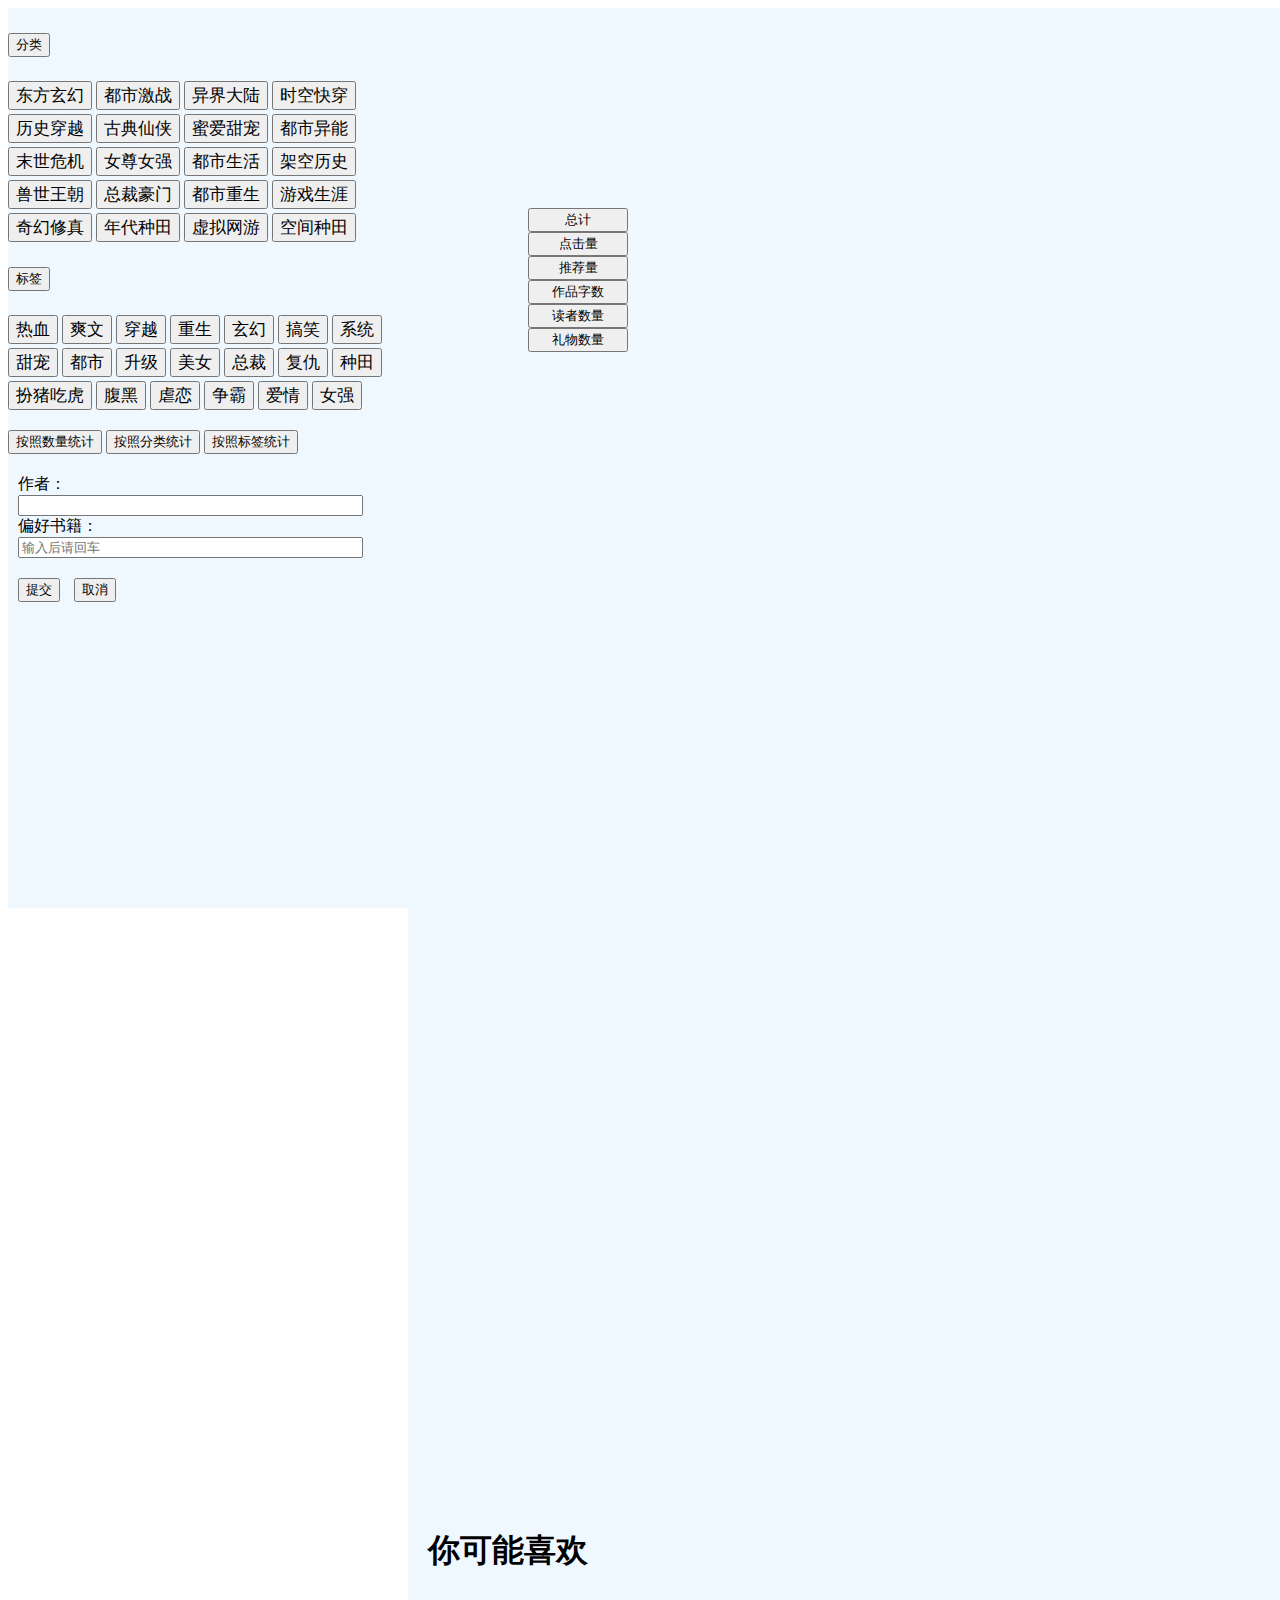
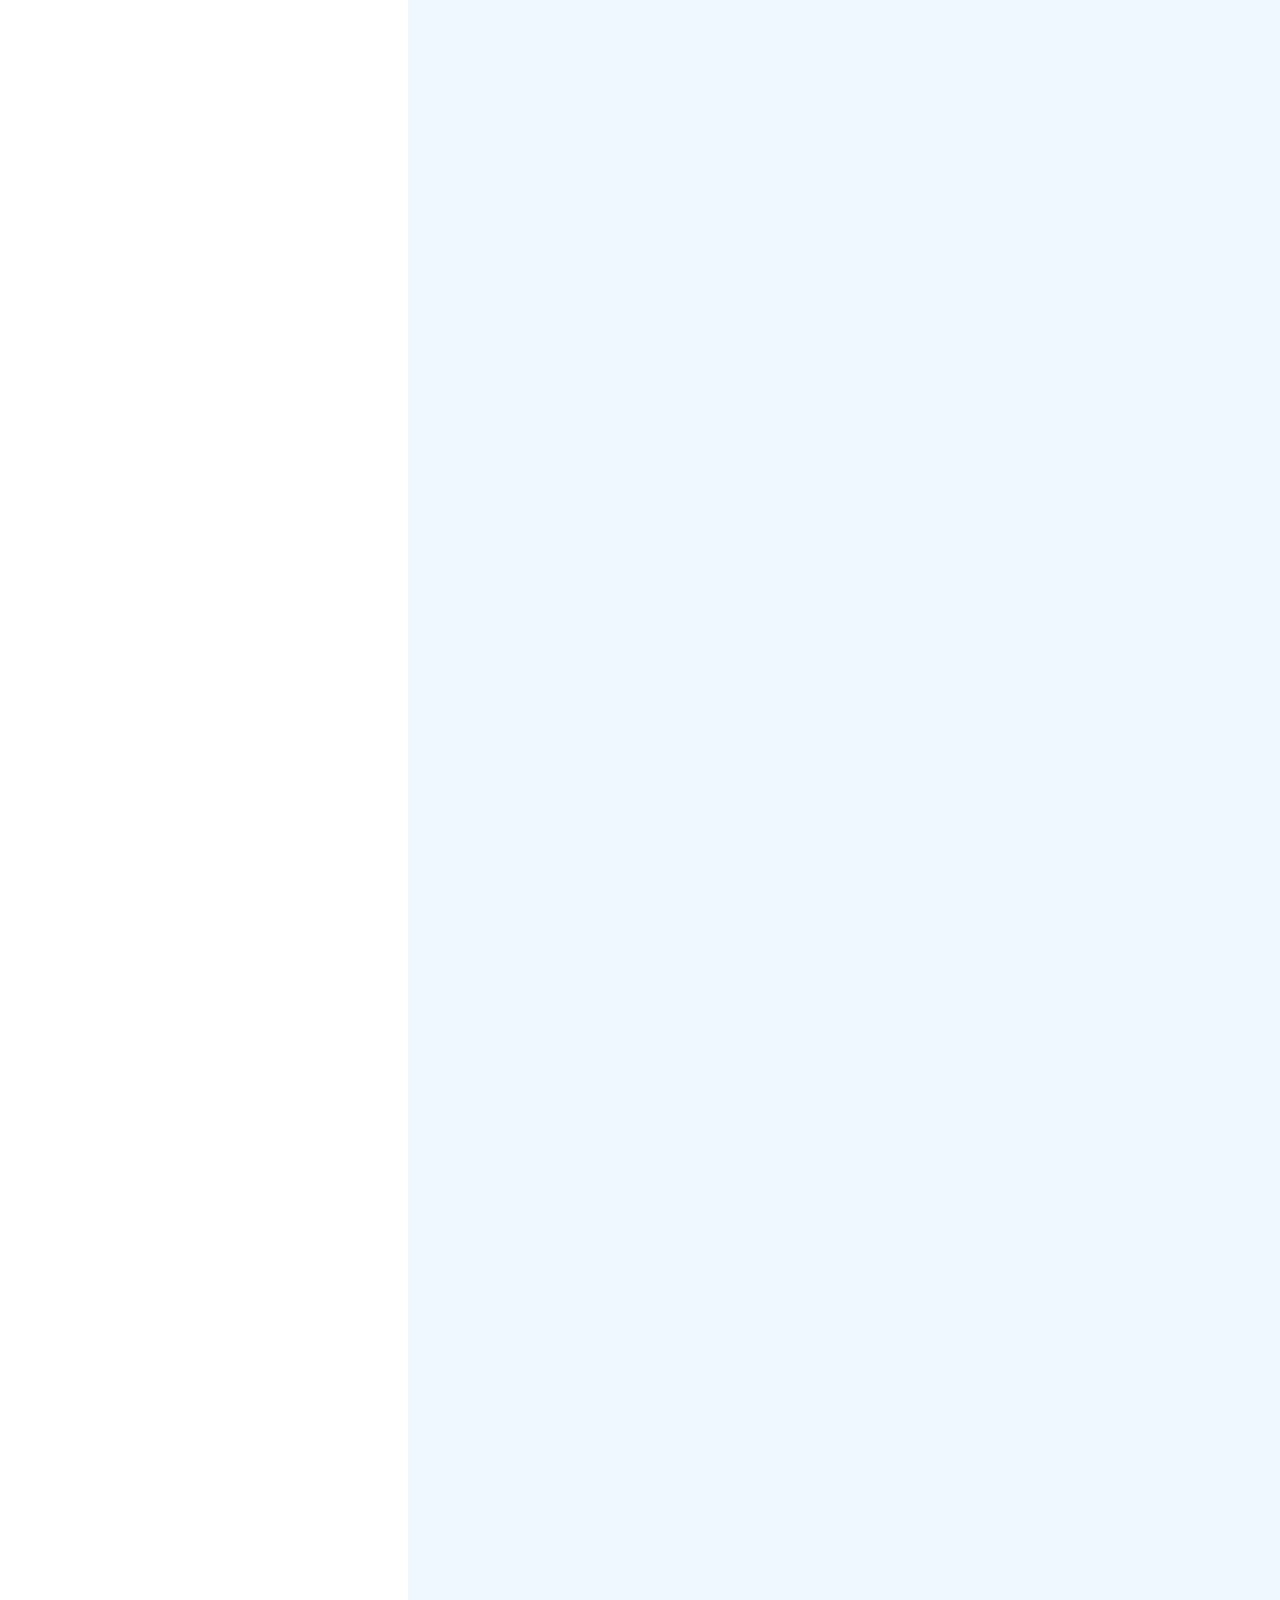
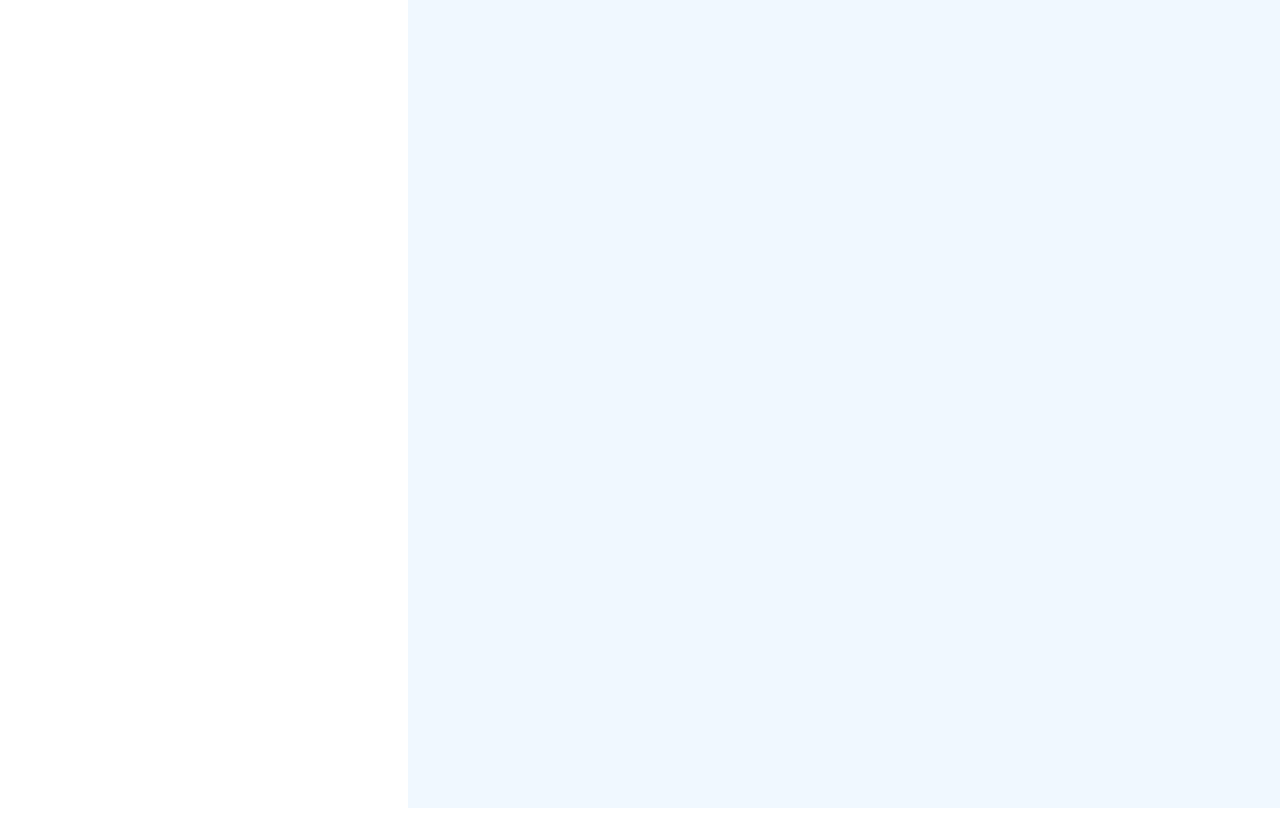
==== templates/index.html @ 1820abaa "test index change" ====
<!DOCTYPE html>
<html lang="en">

<head>
    <meta charset="UTF-8">
    <meta name="viewport" content="width=device-width, initial-scale=1.0">
    <link rel="stylesheet" href="https://cdn.staticfile.org/twitter-bootstrap/5.1.1/css/bootstrap.min.css">
    <link rel="stylesheet" type="text/css" href="../static/css/mycss.css">
    <script src="https://cdn.staticfile.org/jquery/3.6.4/jquery.min.js"></script>
    <script src="https://cdn.staticfile.org/twitter-bootstrap/5.1.1/js/bootstrap.min.js"></script>
    <script src="https://cdn.bootcdn.net/ajax/libs/echarts/5.2.2/echarts.common.js"></script>
    <script src="../static/test.json"></script>
    <title>小说网站数据分析</title>
</head>

<body>
    <div class="leftall">
        <div class="accordion" id="accordionList">
            <div class="accordion-item">
                <h2 class="accordion-header" id="headingOne">
                    <button class="accordion-button" type="button" data-bs-toggle="collapse"
                        data-bs-target="#collapseOne" aria-expanded="true" aria-controls="collapseOne">
                        分类
                    </button>
                </h2>
                <div id="collapseOne" class="accordion-collapse collapse show" aria-labelledby="headingOne"
                    data-bs-parent="#accordionList">
                    <div class="accordion-body">
                        <button type="button" class="btn btn-outline-success cabt" id="category0">东方玄幻</button>
                        <button type="button" class="btn btn-outline-success cabt" id="category1">都市激战</button>
                        <button type="button" class="btn btn-outline-success cabt" id="category2">异界大陆</button>
                        <button type="button" class="btn btn-outline-success cabt" id="category3">时空快穿</button>
                        <button type="button" class="btn btn-outline-success cabt" id="category4">历史穿越</button>
                        <button type="button" class="btn btn-outline-success cabt" id="category5">古典仙侠</button>
                        <button type="button" class="btn btn-outline-success cabt" id="category6">蜜爱甜宠</button>
                        <button type="button" class="btn btn-outline-success cabt" id="category7">都市异能</button>
                        <button type="button" class="btn btn-outline-success cabt" id="category8">末世危机</button>
                        <button type="button" class="btn btn-outline-success cabt" id="category9">女尊女强</button>
                        <button type="button" class="btn btn-outline-success cabt" id="category10">都市生活</button>
                        <button type="button" class="btn btn-outline-success cabt" id="category11">架空历史</button>
                        <button type="button" class="btn btn-outline-success cabt" id="category12">兽世王朝</button>
                        <button type="button" class="btn btn-outline-success cabt" id="category13">总裁豪门</button>
                        <button type="button" class="btn btn-outline-success cabt" id="category14">都市重生</button>
                        <button type="button" class="btn btn-outline-success cabt" id="category15">游戏生涯</button>
                        <button type="button" class="btn btn-outline-success cabt" id="category16">奇幻修真</button>
                        <button type="button" class="btn btn-outline-success cabt" id="category17">年代种田</button>
                        <button type="button" class="btn btn-outline-success cabt" id="category18">虚拟网游</button>
                        <button type="button" class="btn btn-outline-success cabt" id="category19">空间种田</button>
                    </div>
                </div>
            </div>

            <div class="accordion-item">
                <h2 class="accordion-header" id="headingTwo">
                    <button class="accordion-button" type="button" data-bs-toggle="collapse"
                        data-bs-target="#collapseTwo" aria-expanded="true" aria-controls="collapseTwo">
                        标签
                    </button>
                </h2>
                <div id="collapseTwo" class="accordion-collapse collapse show" aria-labelledby="headingTwo"
                    data-bs-parent="#accordionList">
                    <div class="accordion-body">
                        <button type="button" class="btn btn-outline-info tabt" id="tags0">热血</button>
                        <button type="button" class="btn btn-outline-info tabt" id="tags1">爽文</button>
                        <button type="button" class="btn btn-outline-info tabt" id="tags2">穿越</button>
                        <button type="button" class="btn btn-outline-info tabt" id="tags3">重生</button>
                        <button type="button" class="btn btn-outline-info tabt" id="tags4">玄幻</button>
                        <button type="button" class="btn btn-outline-info tabt" id="tags5">搞笑</button>
                        <button type="button" class="btn btn-outline-info tabt" id="tags6">系统</button>
                        <button type="button" class="btn btn-outline-info tabt" id="tags7">甜宠</button>
                        <button type="button" class="btn btn-outline-info tabt" id="tags8">都市</button>
                        <button type="button" class="btn btn-outline-info tabt" id="tags9">升级</button>
                        <button type="button" class="btn btn-outline-info tabt" id="tags10">美女</button>
                        <button type="button" class="btn btn-outline-info tabt" id="tags11">总裁</button>
                        <button type="button" class="btn btn-outline-info tabt" id="tags12">复仇</button>
                        <button type="button" class="btn btn-outline-info tabt" id="tags13">种田</button>
                        <button type="button" class="btn btn-outline-info tabt" id="tags14">扮猪吃虎</button>
                        <button type="button" class="btn btn-outline-info tabt" id="tags15">腹黑</button>
                        <button type="button" class="btn btn-outline-info tabt" id="tags16">虐恋</button>
                        <button type="button" class="btn btn-outline-info tabt" id="tags17">争霸</button>
                        <button type="button" class="btn btn-outline-info tabt" id="tags18">爱情</button>
                        <button type="button" class="btn btn-outline-info tabt" id="tags19">女强</button>
                    </div>
                </div>
            </div>

            <div class="selectone">
                <button type="button" class="btn btn-outline-primary num" id="method0">按照数量统计</button>
                <button type="button" class="btn btn-outline-primary cat" id="method1">按照分类统计</button>
                <button type="button" class="btn btn-outline-primary tag" id="method2">按照标签统计</button>
            </div>

            <div class="selecttwo">
                <form action="">作者：<br>
                    <input type="text" id="author" size="40">
                </form>
                <form action="">偏好书籍：<br>
                    <input type="text" style="display: none;" />
                    <input type="text" id="like" placeholder="输入后请回车" size="40">
                </form>
            </div>
            <div class="likes"></div>

            <div class="selectthree">
                <button type="button" class="btn btn-outline-secondary" id="submit">提交</button>
                <button type="button" class="btn btn-outline-danger" id="remove">取消</button>
            </div>

        </div>
    </div>
    <script>//change buttons
        $('.btn-outline-success').click(function () { $(this).toggleClass('selected1') })//slect and change color
        $('.btn-outline-info').click(function () { $(this).toggleClass('selected2') })
        $('.num').click(function () { $(this).addClass('selected3'); $('.cat').removeClass('selected3'); $('.tag').removeClass('selected3'); })
        $('.cat').click(function () { $(this).addClass('selected3'); $('.num').removeClass('selected3'); $('.tag').removeClass('selected3'); })
        $('.tag').click(function () { $(this).addClass('selected3'); $('.cat').removeClass('selected3'); $('.num').removeClass('selected3'); })
        $('#remove').click(function () {
            $('.btn-outline-success').removeClass('selected1');
            $('.btn-outline-info').removeClass('selected2');
            $('.btn-outline-primary').removeClass('selected3');//remove all selections
        })
    </script>

    <div class="charts">
        <div class="chartkind">
            <button type="button" class="btn btn-outline-primary choice" id="total">总计</button>
            <button type="button" class="btn btn-outline-secondary choice" id="clicks">点击量</button>
            <button type="button" class="btn btn-outline-success choice" id="recommends">推荐量</button>
            <button type="button" class="btn btn-outline-danger choice" id="words">作品字数</button>
            <button type="button" class="btn btn-outline-warning choice" id="readers">读者数量</button>
            <button type="button" class="btn btn-outline-info choice" id="gifts">礼物数量</button>
        </div>
        <div class="pie" id="piechart">
        </div>
        <div class="bar" id="barchart">
        </div>
        <div class="foryou container">
           <div class="row border border-primary my-3">
    <div class="col text-center">
        <h1 class="font-weight-normal ml-2 my-2 p-3 maylike">你可能喜欢</h1>
    </div>
</div>
<div class="row border border-primary my-3 p-3">
    <div class="col innovel">
        <div class="novel0"></div>
    </div>
</div>
<div class="row border border-primary my-3 p-3">
    <div class="col innovel">
        <div class="novel1"></div>
    </div>
</div>
<div class="row border border-primary my-3 p-3">
    <div class="col innovel">
        <div class="novel2"></div>
    </div>
</div>
<div class="row border border-primary my-3 p-3">
    <div class="col innovel">
        <div class="novel3"></div>
    </div>
</div>
<div class="row border border-primary my-3 p-3">
    <div class="col innovel">
        <div class="novel4"></div>
    </div>
</div>

        <script>//post to django
            $(document).ready(function () {
                var token_csrf = "{{csrf_token}}";
                var json_data = {
                    "category": [],
                    "tags": [],
                    "author": "",
                    "likes": [],
                    "statisticalMethod": 0
                }
                var caon = [];
                var taon = [];//to chick if the button is clicked
                for (var i = 0; i < 20; i++) { caon[i] = 0; taon[i] = 0; }

                $('#category0').click(function () {//选择分类
                    caon[0]++;
                    if (caon[0] % 2 == 1) json_data.category.push(0);
                    else json_data.category.splice(json_data.category.findIndex((value) => value == 0), 1);
                })
                $('#category1').click(function () {
                    caon[1]++;
                    if (caon[1] % 2 == 1) json_data.category.push(1);
                    else json_data.category.splice(json_data.category.findIndex((value) => value == 1), 1);
                })
                $('#category2').click(function () {
                    caon[2]++;
                    if (caon[2] % 2 == 1) json_data.category.push(2);
                    else json_data.category.splice(json_data.category.findIndex((value) => value == 2), 1);
                })
                $('#category3').click(function () {
                    caon[3]++;
                    if (caon[3] % 2 == 1) json_data.category.push(3);
                    else json_data.category.splice(json_data.category.findIndex((value) => value == 3), 1);
                })
                $('#category4').click(function () {
                    caon[4]++;
                    if (caon[4] % 2 == 1) json_data.category.push(4);
                    else json_data.category.splice(json_data.category.findIndex((value) => value == 4), 1);
                })
                $('#category5').click(function () {
                    caon[5]++;
                    if (caon[5] % 2 == 1) json_data.category.push(5);
                    else json_data.category.splice(json_data.category.findIndex((value) => value == 5), 1);
                })
                $('#category6').click(function () {
                    caon[6]++;
                    if (caon[6] % 2 == 1) json_data.category.push(6);
                    else json_data.category.splice(json_data.category.findIndex((value) => value == 6), 1);
                })
                $('#category7').click(function () {
                    caon[7]++;
                    if (caon[7] % 2 == 1) json_data.category.push(7);
                    else json_data.category.splice(json_data.category.findIndex((value) => value == 7), 1);
                })
                $('#category8').click(function () {
                    caon[8]++;
                    if (caon[8] % 2 == 1) json_data.category.push(8);
                    else json_data.category.splice(json_data.category.findIndex((value) => value == 8), 1);
                })
                $('#category9').click(function () {
                    caon[9]++;
                    if (caon[9] % 2 == 1) json_data.category.push(9);
                    else json_data.category.splice(json_data.category.findIndex((value) => value == 9), 1);
                })
                $('#category10').click(function () {
                    caon[10]++;
                    if (caon[10] % 2 == 1) json_data.category.push(10);
                    else json_data.category.splice(json_data.category.findIndex((value) => value == 10), 1);
                })
                $('#category11').click(function () {
                    caon[11]++;
                    if (caon[11] % 2 == 1) json_data.category.push(11);
                    else json_data.category.splice(json_data.category.findIndex((value) => value == 11), 1);
                })
                $('#category12').click(function () {
                    caon[12]++;
                    if (caon[12] % 2 == 1) json_data.category.push(12);
                    else json_data.category.splice(json_data.category.findIndex((value) => value == 12), 1);
                })
                $('#category13').click(function () {
                    caon[13]++;
                    if (caon[13] % 2 == 1) json_data.category.push(13);
                    else json_data.category.splice(json_data.category.findIndex((value) => value == 13), 1);
                })
                $('#category14').click(function () {
                    caon[14]++;
                    if (caon[14] % 2 == 1) json_data.category.push(14);
                    else json_data.category.splice(json_data.category.findIndex((value) => value == 14), 1);
                })
                $('#category15').click(function () {
                    caon[15]++;
                    if (caon[15] % 2 == 1) json_data.category.push(15);
                    else json_data.category.splice(json_data.category.findIndex((value) => value == 15), 1);
                })
                $('#category16').click(function () {
                    caon[16]++;
                    if (caon[16] % 2 == 1) json_data.category.push(16);
                    else json_data.category.splice(json_data.category.findIndex((value) => value == 16), 1);
                })
                $('#category17').click(function () {
                    caon[17]++;
                    if (caon[17] % 2 == 1) json_data.category.push(17);
                    else json_data.category.splice(json_data.category.findIndex((value) => value == 17), 1);
                })
                $('#category18').click(function () {
                    caon[18]++;
                    if (caon[18] % 2 == 1) json_data.category.push(18);
                    else json_data.category.splice(json_data.category.findIndex((value) => value == 18), 1);
                })
                $('#category19').click(function () {
                    caon[19]++;
                    if (caon[19] % 2 == 1) json_data.category.push(19);
                    else json_data.category.splice(json_data.category.findIndex((value) => value == 19), 1);
                })

                $('#tags0').click(function () {//选择标签
                    taon[0]++;
                    if (taon[0] % 2 == 1) json_data.tags.push(0);
                    else json_data.tags.splice(json_data.tags.findIndex((value) => value == 0), 1);//选择分类
                })
                $('#tags1').click(function () {
                    taon[1]++;
                    if (taon[1] % 2 == 1) json_data.tags.push(1);
                    else json_data.tags.splice(json_data.tags.findIndex((value) => value == 1), 1);
                })
                $('#tags2').click(function () {
                    taon[2]++;
                    if (taon[2] % 2 == 1) json_data.tags.push(2);
                    else json_data.tags.splice(json_data.tags.findIndex((value) => value == 2), 1);
                })
                $('#tags3').click(function () {
                    taon[3]++;
                    if (taon[3] % 2 == 1) json_data.tags.push(3);
                    else json_data.tags.splice(json_data.tags.findIndex((value) => value == 3), 1);
                })
                $('#tags4').click(function () {
                    taon[4]++;
                    if (taon[4] % 2 == 1) json_data.tags.push(4);
                    else json_data.tags.splice(json_data.tags.findIndex((value) => value == 4), 1);
                })
                $('#tags5').click(function () {
                    taon[5]++;
                    if (taon[5] % 2 == 1) json_data.tags.push(5);
                    else json_data.tags.splice(json_data.tags.findIndex((value) => value == 5), 1);
                })
                $('#tags6').click(function () {
                    taon[6]++;
                    if (taon[6] % 2 == 1) json_data.tags.push(6);
                    else json_data.tags.splice(json_data.tags.findIndex((value) => value == 6), 1);
                })
                $('#tags7').click(function () {
                    taon[7]++;
                    if (taon[7] % 2 == 1) json_data.tags.push(7);
                    else json_data.tags.splice(json_data.tags.findIndex((value) => value == 7), 1);
                })
                $('#tags8').click(function () {
                    taon[8]++;
                    if (taon[8] % 2 == 1) json_data.tags.push(8);
                    else json_data.tags.splice(json_data.tags.findIndex((value) => value == 8), 1);
                })
                $('#tags9').click(function () {
                    taon[9]++;
                    if (taon[9] % 2 == 1) json_data.tags.push(9);
                    else json_data.tags.splice(json_data.tags.findIndex((value) => value == 9), 1);
                })
                $('#tags10').click(function () {
                    taon[10]++;
                    if (taon[10] % 2 == 1) json_data.tags.push(10);
                    else json_data.tags.splice(json_data.tags.findIndex((value) => value == 10), 1);
                })
                $('#tags11').click(function () {
                    taon[11]++;
                    if (taon[11] % 2 == 1) json_data.tags.push(11);
                    else json_data.tags.splice(json_data.tags.findIndex((value) => value == 11), 1);
                })
                $('#tags12').click(function () {
                    taon[12]++;
                    if (taon[12] % 2 == 1) json_data.tags.push(12);
                    else json_data.tags.splice(json_data.tags.findIndex((value) => value == 12), 1);
                })
                $('#tags13').click(function () {
                    taon[13]++;
                    if (taon[13] % 2 == 1) json_data.tags.push(13);
                    else json_data.tags.splice(json_data.tags.findIndex((value) => value == 13), 1);
                })
                $('#tags14').click(function () {
                    taon[14]++;
                    if (taon[14] % 2 == 1) json_data.tags.push(14);
                    else json_data.tags.splice(json_data.tags.findIndex((value) => value == 14), 1);
                })
                $('#tags15').click(function () {
                    taon[15]++;
                    if (taon[15] % 2 == 1) json_data.tags.push(15);
                    else json_data.tags.splice(json_data.tags.findIndex((value) => value == 15), 1);
                })
                $('#tags16').click(function () {
                    taon[16]++;
                    if (taon[16] % 2 == 1) json_data.tags.push(16);
                    else json_data.tags.splice(json_data.tags.findIndex((value) => value == 16), 1);
                })
                $('#tags17').click(function () {
                    taon[17]++;
                    if (taon[17] % 2 == 1) json_data.tags.push(17);
                    else json_data.tags.splice(json_data.tags.findIndex((value) => value == 17), 1);
                })
                $('#tags18').click(function () {
                    taon[18]++;
                    if (taon[18] % 2 == 1) json_data.tags.push(18);
                    else json_data.tags.splice(json_data.tags.findIndex((value) => value == 18), 1);
                })
                $('#tags19').click(function () {
                    taon[19]++;
                    if (taon[19] % 2 == 1) json_data.tags.push(19);
                    else json_data.tags.splice(json_data.tags.findIndex((value) => value == 19), 1);
                })

                $('#method0').click(function () { json_data.statisticalMethod = 0; })//选择方式
                $('#method1').click(function () { json_data.statisticalMethod = 1; })
                $('#method2').click(function () { json_data.statisticalMethod = 2; })

                $("#like").keypress(function (event) {
                    var templike = $("#like").val();
                    if (event.keyCode == 13) {
                        $(".likes").append("<input type='button' class='btn-outline-danger tl' style='font-size: 17px; margin-top: 4px; margin-left:10px'>");//添加偏好
                        $(".tl:last-child").val(templike);
                        json_data.likes.push(templike);
                    }
                })
                $(".likes").delegate(".tl", "click", function () { var tempdelete = $(this).val(); $(this).remove(); json_data.likes.splice(json_data.likes.findIndex((value) => value == tempdelete), 1); })//点击删除

                $('#remove').click(function () {//取消选择
                    for (var i = 0; i < 20; i++) { caon[i] = 0; taon[i] = 0; }
                    json_data.category.splice(0, json_data.category.length);
                    json_data.tags.splice(0, json_data.tags.length);
                    json_data.statisticalMethod = 0;
                    json_data.likes.splice(0, json_data.likes.length);
                    $(".tl").remove();
                })
                var myChart = echarts.init(document.getElementById('piechart'));
                var myChart1 = echarts.init(document.getElementById('barchart'));

                $('#submit').click(function () {//提交
                    json_data.author = $("#author").val();//选择作者
                    var postdata = JSON.stringify(json_data);
                    console.log(postdata);
                    $.ajax({
                        type: "POST",
                        contentType: "application/json; charset=utf-8",
                        headers: { "X-CSRFToken": token_csrf },
                        url: "/request/posttest",
                        dataType: "json",
                        data: postdata,
                        success: function (data) {
                            console.log(data);
                            var showdata = data.pieChart_Total;
                            //饼状图
                            myChart.setOption({
                                series: [{
                                    name: '分类',
                                    type: 'pie',
                                    radius: '60%',
                                    data: showdata,
                                    roseType: 'angle',
                                    label: { normal: { show: true, formatter: '{b}: {c}({d}%)' } },
                                }]
                            });
                            $('#total').click(function () {
                                showdata = data.pieChart_Total; myChart.setOption({
                                    series: [{
                                        name: '分类', type: 'pie', radius: '60%', data: showdata,
                                        roseType: 'angle', label: { normal: { show: true, formatter: '{b}: {c}({d}%)' } }
                                    }]
                                });
                            });
                            $('#clicks').click(function () {
                                showdata = data.pieChart_Clicks; myChart.setOption({
                                    series: [{
                                        name: '分类', type: 'pie', radius: '60%', data: showdata,
                                        roseType: 'angle', label: { normal: { show: true, formatter: '{b}: {c}({d}%)' } }
                                    }]
                                });
                            });
                            $('#recommends').click(function () {
                                showdata = data.pieChart_Recommedations; myChart.setOption({
                                    series: [{
                                        name: '分类', type: 'pie', radius: '60%', data: showdata,
                                        roseType: 'angle', label: { normal: { show: true, formatter: '{b}: {c}({d}%)' } }
                                    }]
                                });
                            });
                            $('#words').click(function () {
                                showdata = data.pieChart_WordCount; myChart.setOption({
                                    series: [{
                                        name: '分类', type: 'pie', radius: '60%', data: showdata,
                                        roseType: 'angle', label: { normal: { show: true, formatter: '{b}: {c}({d}%)' } }
                                    }]
                                });
                            });
                            $('#readers').click(function () {
                                showdata = data.pieChart_ReaderCount; myChart.setOption({
                                    series: [{
                                        name: '分类', type: 'pie', radius: '60%', data: showdata,
                                        roseType: 'angle', label: { normal: { show: true, formatter: '{b}: {c}({d}%)' } }
                                    }]
                                });
                            });
                            $('#gifts').click(function () {
                                showdata = data.pieChart_GiftCount; myChart.setOption({
                                    series: [{
                                        name: '分类', type: 'pie', radius: '60%', data: showdata,
                                        roseType: 'angle', label: { normal: { show: true, formatter: '{b}: {c}({d}%)' } }
                                    }]
                                });
                            });
                            //柱状图
                            myChart1.setOption({
                                xAxis: {
                                    axisLabel: {
                                        interval: 0,
                                        rotate: -20,
                                    },
                                    data: data.barChart_novals
                                },
                                yAxis: {},
                                tooltip: {
                                    trigger: 'item',
                                    triggerOn: 'click',
                                    formatter: function (arg) {
                                        console.log(arg)
                                        return '《' + arg.name + '》的点击量是：' + arg.data
                                    }
                                },
                                series: [{
                                    type: 'bar',
                                    data: data.barChart_clicks,
                                    color: 'blue',
                                    itemStyle: {
                                        normal: {
                                            color: function (params) {
                                                var colorList = ['#c23531', '#2f4554', '#61a0a8', '#d48265', '#91c7ae', '#749f83', '#ca8622', '#00A3E0', '#FFA100', '#ffc0cb', '#CCCCCC', '#BBFFAA', '#749f83', '#ca8622'];
                                                return colorList[params.dataIndex]
                                            }
                                        }
                                    }
                                }],
                            });
                            //推荐小说
                            var bookdata = data.recommend_books;
                            console.log(bookdata);
                            for (var i = 0; i < bookdata.length; i++) {
                                var pic = bookdata[i].pic_url;
                                var tit = bookdata[i].title;
                                var intr = bookdata[i].introduce;
                                var auth = bookdata[i].author;
                                var hyper = bookdata[i].hyperlink;
                                var categ = bookdata[i].category;
                                var updat = bookdata[i].update_time;
                                var words = bookdata[i].wordcount;

                                var novel = ".novel" + i;
                                var htmlContent = `
                                    <div class="col">
                                        <div class="row">
                                            <div class="col-md-3">
                                                <img class="img" src="${pic}" alt="unknow" width="240px" height="300px">
                                            </div>
                                            <div class="col-md-9">
                                                <a class="h5" target="_blank" href="${hyper}">${tit}</a><br>
                                                <div class="author">
                                                    <h5>作者：<span>${auth}</span></h5>
                                                </div>
                                                <div>
                                                    <h5>作品简介：</h5>
                                                    <p>${intr}</p>
                                                </div>
                                                <div class="other">
                                                    <div class="row">
                                                        <div class="col">
                                                            <h5>分类：<span>${categ}</span></h5>
                                                        </div>
                                                    </div>
                                                    <div class="row">
                                                        <div class="col">
                                                            <h5>更新时间：<span>${updat}</span></h5>
                                                        </div>
                                                    </div>
                                                    <div class="row">
                                                        <div class="col">
                                                            <h5>总字数：<span>${words}</span></h5>
                                                        </div>
                                                    </div>
                                                </div>
                                            </div>
                                        </div>
                                    </div>
                                     `;
                                $(novel).html(htmlContent);
                            }
                        }
                    });
                })
            });
        </script>
    </div>

</body>

</html>
---- static/css/mycss.css ----
.leftall {
    overflow-y:scroll;
    width: 400px;
    height: 100%;
    position: fixed;
    background-color: aliceblue;
}

.charts {
    width: 1120px;
    height: 4000px;
    left: 400px;
    background-color: aliceblue;
    position: relative;
}

.selectone {
    margin-top: 20px;
}

.selecttwo {
    margin-top: 20px;
    margin-left: 10px;
}

.selectthree {
    margin-top: 20px;
}

.chartkind {
    width: 100px;
    height: 600px;
    left: 120px;
    top: 200px;
    position: absolute;
}

.pie {
    width: 800px;
    height: 700px;
    left: 250px;
    top: 10px;
    position: absolute;
}
.bar{
    width: 1000px;
    height: 700px;
    top: 700px;
    left: 50px;
    position: absolute;
}
.foryou{
    top: 1500px;
    left: 20px;
    position: absolute;
}
.btn-outline-success.selected1{
    background-color: #abf8ee;
}
.btn-outline-info.selected2{
    background-color: #86b2f1;
}
.btn-outline-primary.selected3{
    background-color: #f1f3da;
}
.cabt{
    font-size: 17px;
    margin-top: 4px;
}
.tabt{
    font-size: 17px;
    margin-top: 4px;
}
.choice{
    width: 100px;
}
#submit{
    margin-left: 10px;
}
#remove{
    margin-left: 10px;
}
.intr{
    width: 650px;
    height: 250px;
    left: 50px;
    top: -80px;
    position: relative;
}

a {
  text-decoration: none;
}
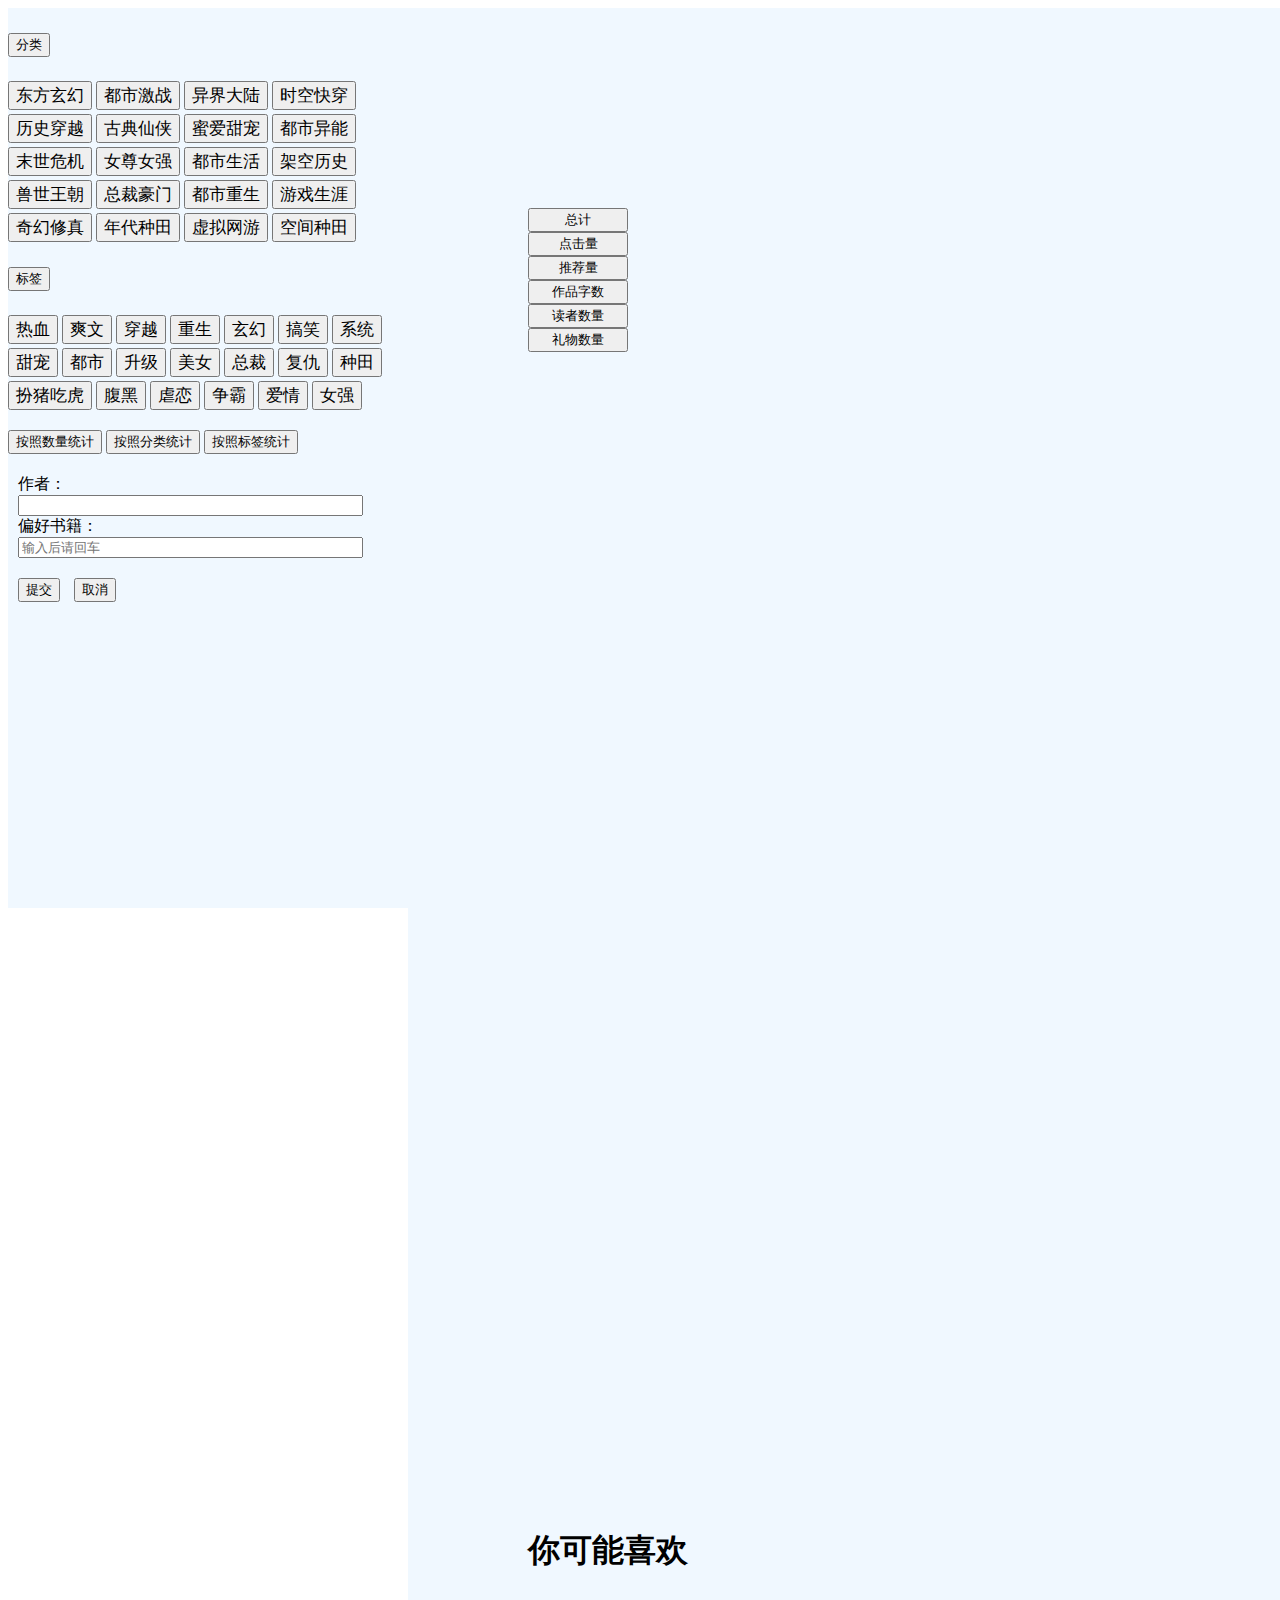
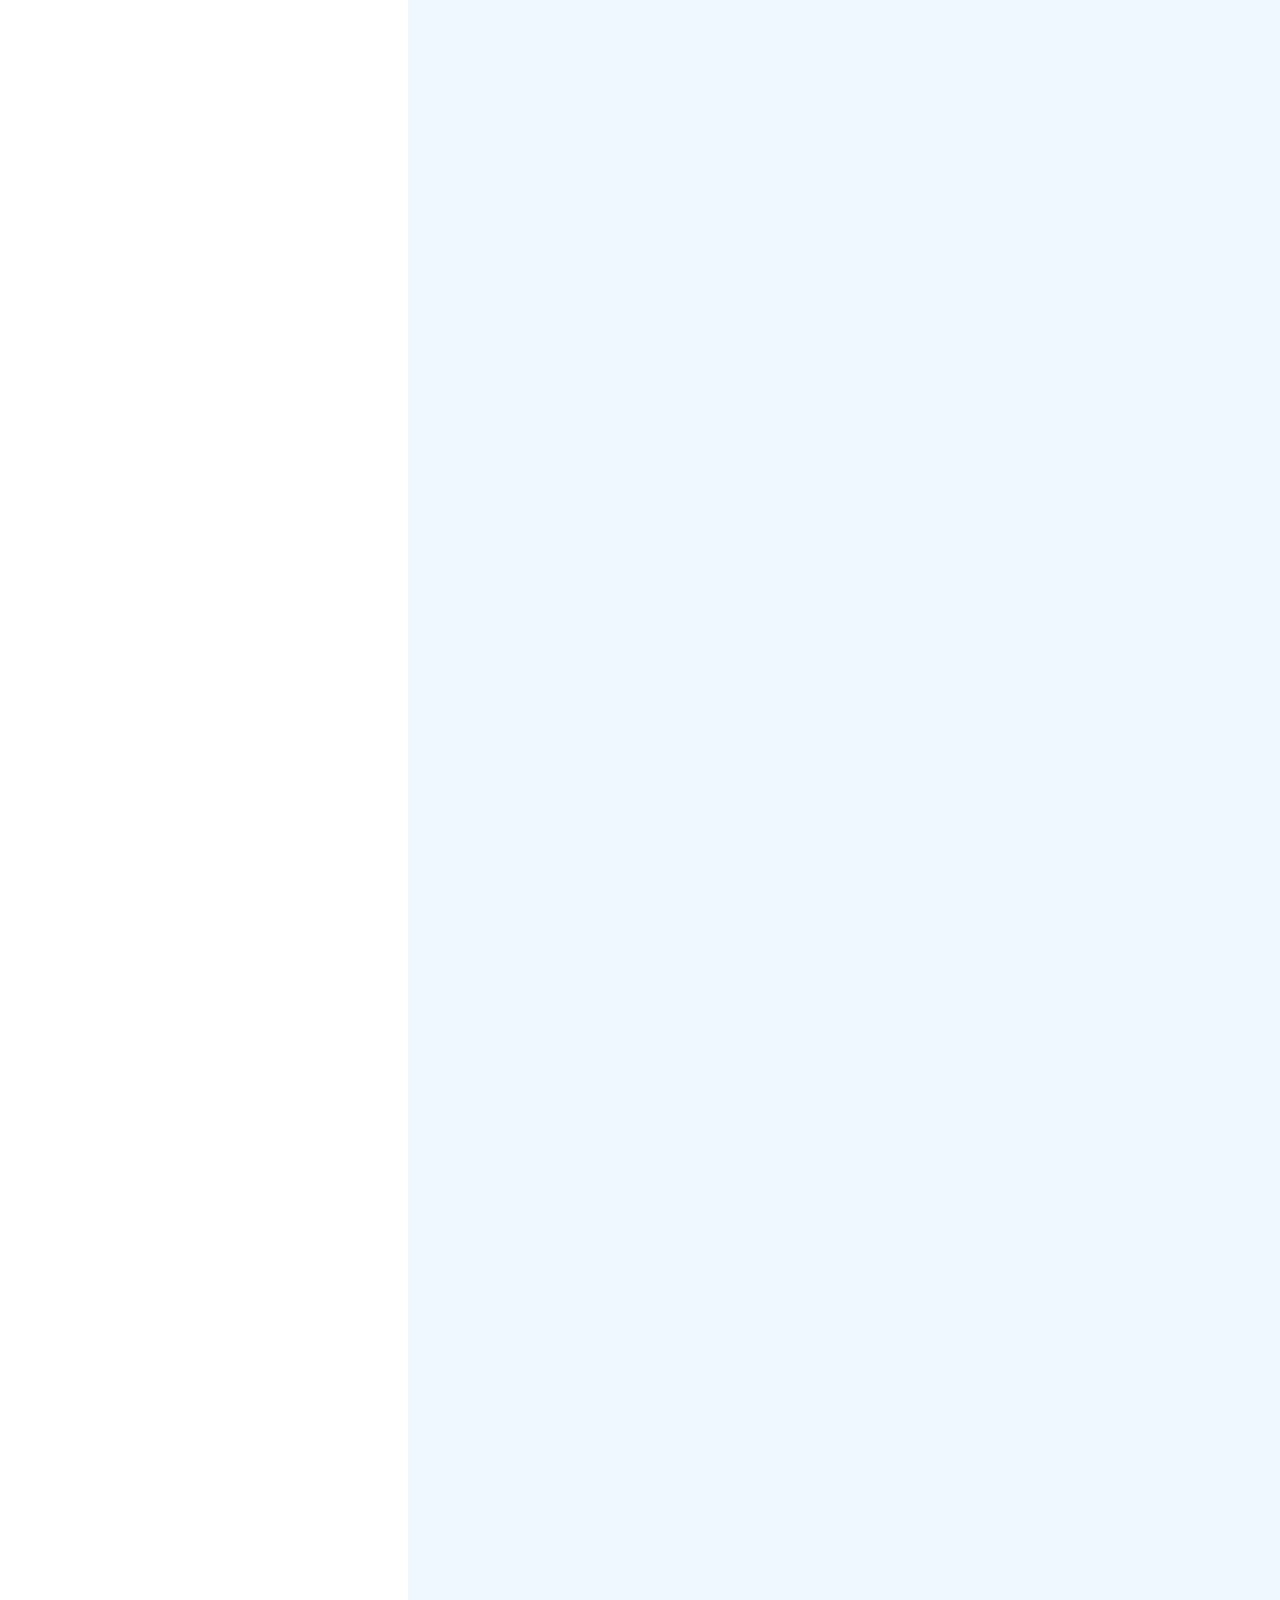
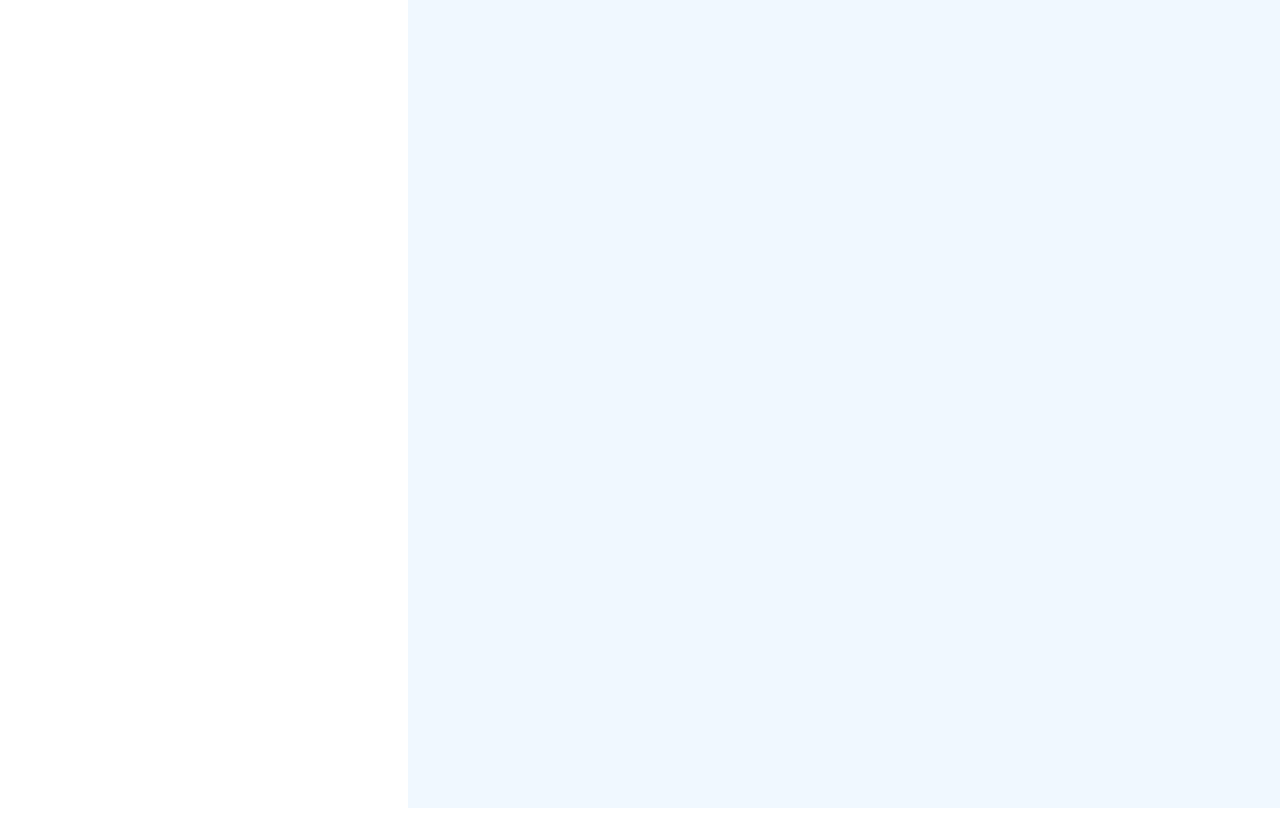
==== commit f64ab316: "sparkAPI recommend" ====
--- a/templates/index.html
+++ b/templates/index.html
@@ -136,9 +136,10 @@
         </div>
         <div class="foryou container">
            <div class="row border border-primary my-3">
-    <div class="col text-center">
-        <h1 class="font-weight-normal ml-2 my-2 p-3 maylike">你可能喜欢</h1>
-    </div>
+    <div class="col text-center bg-primary">
+    <h1 class="font-weight-normal ml-2 my-2 p-3 text-white maylike">你可能喜欢</h1>
+</div>
+
 </div>
 <div class="row border border-primary my-3 p-3">
     <div class="col innovel">
@@ -529,11 +530,11 @@
                                 var htmlContent = `
                                     <div class="col">
                                         <div class="row">
-                                            <div class="col-md-3">
+                                            <div class="col-md-4">
                                                 <img class="img" src="${pic}" alt="unknow" width="240px" height="300px">
                                             </div>
-                                            <div class="col-md-9">
-                                                <a class="h5" target="_blank" href="${hyper}">${tit}</a><br>
+                                            <div class="col-md-8">
+                                                <a class="h3" target="_blank" href="${hyper}">《${tit}》</a><br>
                                                 <div class="author">
                                                     <h5>作者：<span>${auth}</span></h5>
                                                 </div>
--- a/static/css/mycss.css
+++ b/static/css/mycss.css
@@ -43,15 +43,16 @@
     position: absolute;
 }
 .bar{
-    width: 1000px;
+    width: 1090px;
     height: 700px;
     top: 700px;
     left: 50px;
     position: absolute;
 }
 .foryou{
+    width:965px;
     top: 1500px;
-    left: 20px;
+    left: 120px;
     position: absolute;
 }
 .btn-outline-success.selected1{
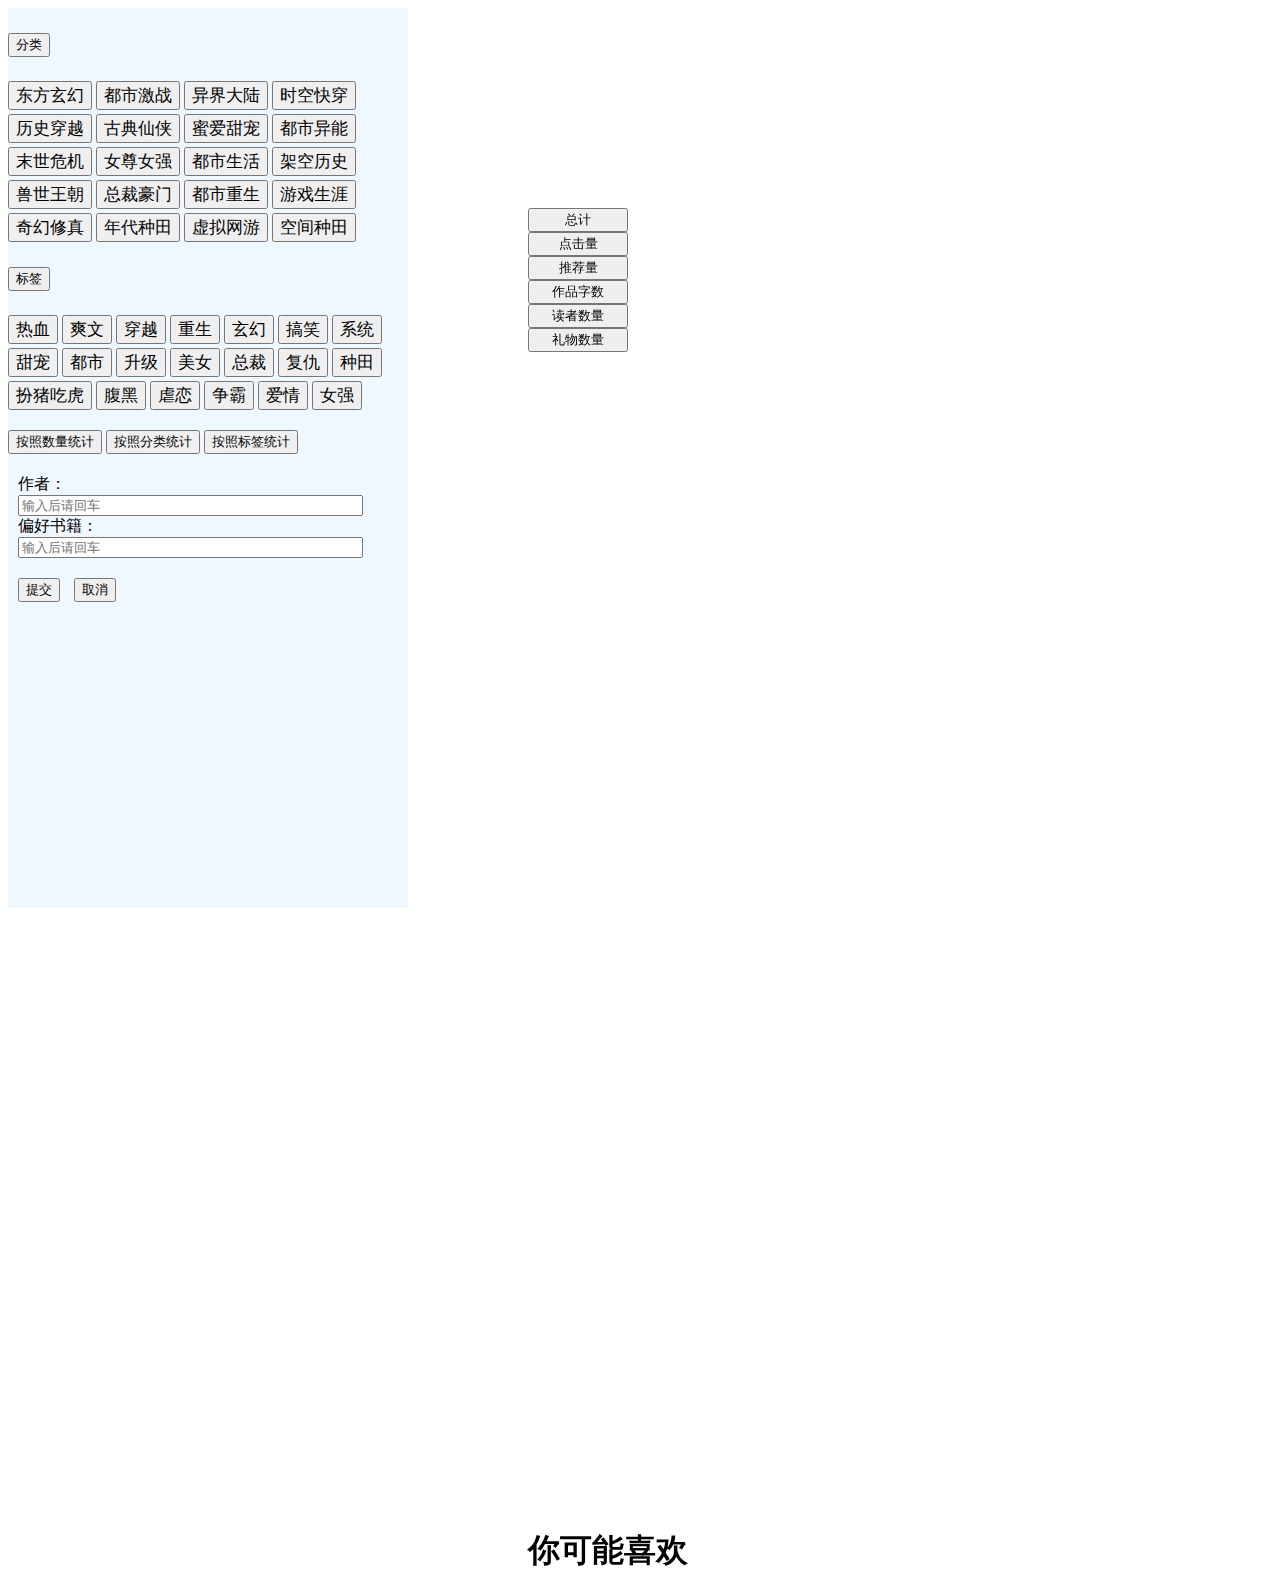
==== commit e0dcbfb8: "HTML modify" ====
--- a/templates/index.html
+++ b/templates/index.html
@@ -92,14 +92,16 @@
 
             <div class="selecttwo">
                 <form action="">作者：<br>
-                    <input type="text" id="author" size="40">
+                    <input type="text" style="display: none;" />
+                    <input type="text" id="author" placeholder="输入后请回车" size="40">
                 </form>
+                <div class="authors"></div>
                 <form action="">偏好书籍：<br>
                     <input type="text" style="display: none;" />
                     <input type="text" id="like" placeholder="输入后请回车" size="40">
                 </form>
-            </div>
-            <div class="likes"></div>
+                <div class="likes"></div>
+            </div>
 
             <div class="selectthree">
                 <button type="button" class="btn btn-outline-secondary" id="submit">提交</button>
@@ -135,399 +137,412 @@
         <div class="bar" id="barchart">
         </div>
         <div class="foryou container">
-           <div class="row border border-primary my-3">
-    <div class="col text-center bg-primary">
-    <h1 class="font-weight-normal ml-2 my-2 p-3 text-white maylike">你可能喜欢</h1>
-</div>
-
-</div>
-<div class="row border border-primary my-3 p-3">
-    <div class="col innovel">
-        <div class="novel0"></div>
-    </div>
-</div>
-<div class="row border border-primary my-3 p-3">
-    <div class="col innovel">
-        <div class="novel1"></div>
-    </div>
-</div>
-<div class="row border border-primary my-3 p-3">
-    <div class="col innovel">
-        <div class="novel2"></div>
-    </div>
-</div>
-<div class="row border border-primary my-3 p-3">
-    <div class="col innovel">
-        <div class="novel3"></div>
-    </div>
-</div>
-<div class="row border border-primary my-3 p-3">
-    <div class="col innovel">
-        <div class="novel4"></div>
-    </div>
-</div>
-
-        <script>//post to django
-            $(document).ready(function () {
-                var token_csrf = "{{csrf_token}}";
-                var json_data = {
-                    "category": [],
-                    "tags": [],
-                    "author": "",
-                    "likes": [],
-                    "statisticalMethod": 0
-                }
-                var caon = [];
-                var taon = [];//to chick if the button is clicked
-                for (var i = 0; i < 20; i++) { caon[i] = 0; taon[i] = 0; }
-
-                $('#category0').click(function () {//选择分类
-                    caon[0]++;
-                    if (caon[0] % 2 == 1) json_data.category.push(0);
-                    else json_data.category.splice(json_data.category.findIndex((value) => value == 0), 1);
-                })
-                $('#category1').click(function () {
-                    caon[1]++;
-                    if (caon[1] % 2 == 1) json_data.category.push(1);
-                    else json_data.category.splice(json_data.category.findIndex((value) => value == 1), 1);
-                })
-                $('#category2').click(function () {
-                    caon[2]++;
-                    if (caon[2] % 2 == 1) json_data.category.push(2);
-                    else json_data.category.splice(json_data.category.findIndex((value) => value == 2), 1);
-                })
-                $('#category3').click(function () {
-                    caon[3]++;
-                    if (caon[3] % 2 == 1) json_data.category.push(3);
-                    else json_data.category.splice(json_data.category.findIndex((value) => value == 3), 1);
-                })
-                $('#category4').click(function () {
-                    caon[4]++;
-                    if (caon[4] % 2 == 1) json_data.category.push(4);
-                    else json_data.category.splice(json_data.category.findIndex((value) => value == 4), 1);
-                })
-                $('#category5').click(function () {
-                    caon[5]++;
-                    if (caon[5] % 2 == 1) json_data.category.push(5);
-                    else json_data.category.splice(json_data.category.findIndex((value) => value == 5), 1);
-                })
-                $('#category6').click(function () {
-                    caon[6]++;
-                    if (caon[6] % 2 == 1) json_data.category.push(6);
-                    else json_data.category.splice(json_data.category.findIndex((value) => value == 6), 1);
-                })
-                $('#category7').click(function () {
-                    caon[7]++;
-                    if (caon[7] % 2 == 1) json_data.category.push(7);
-                    else json_data.category.splice(json_data.category.findIndex((value) => value == 7), 1);
-                })
-                $('#category8').click(function () {
-                    caon[8]++;
-                    if (caon[8] % 2 == 1) json_data.category.push(8);
-                    else json_data.category.splice(json_data.category.findIndex((value) => value == 8), 1);
-                })
-                $('#category9').click(function () {
-                    caon[9]++;
-                    if (caon[9] % 2 == 1) json_data.category.push(9);
-                    else json_data.category.splice(json_data.category.findIndex((value) => value == 9), 1);
-                })
-                $('#category10').click(function () {
-                    caon[10]++;
-                    if (caon[10] % 2 == 1) json_data.category.push(10);
-                    else json_data.category.splice(json_data.category.findIndex((value) => value == 10), 1);
-                })
-                $('#category11').click(function () {
-                    caon[11]++;
-                    if (caon[11] % 2 == 1) json_data.category.push(11);
-                    else json_data.category.splice(json_data.category.findIndex((value) => value == 11), 1);
-                })
-                $('#category12').click(function () {
-                    caon[12]++;
-                    if (caon[12] % 2 == 1) json_data.category.push(12);
-                    else json_data.category.splice(json_data.category.findIndex((value) => value == 12), 1);
-                })
-                $('#category13').click(function () {
-                    caon[13]++;
-                    if (caon[13] % 2 == 1) json_data.category.push(13);
-                    else json_data.category.splice(json_data.category.findIndex((value) => value == 13), 1);
-                })
-                $('#category14').click(function () {
-                    caon[14]++;
-                    if (caon[14] % 2 == 1) json_data.category.push(14);
-                    else json_data.category.splice(json_data.category.findIndex((value) => value == 14), 1);
-                })
-                $('#category15').click(function () {
-                    caon[15]++;
-                    if (caon[15] % 2 == 1) json_data.category.push(15);
-                    else json_data.category.splice(json_data.category.findIndex((value) => value == 15), 1);
-                })
-                $('#category16').click(function () {
-                    caon[16]++;
-                    if (caon[16] % 2 == 1) json_data.category.push(16);
-                    else json_data.category.splice(json_data.category.findIndex((value) => value == 16), 1);
-                })
-                $('#category17').click(function () {
-                    caon[17]++;
-                    if (caon[17] % 2 == 1) json_data.category.push(17);
-                    else json_data.category.splice(json_data.category.findIndex((value) => value == 17), 1);
-                })
-                $('#category18').click(function () {
-                    caon[18]++;
-                    if (caon[18] % 2 == 1) json_data.category.push(18);
-                    else json_data.category.splice(json_data.category.findIndex((value) => value == 18), 1);
-                })
-                $('#category19').click(function () {
-                    caon[19]++;
-                    if (caon[19] % 2 == 1) json_data.category.push(19);
-                    else json_data.category.splice(json_data.category.findIndex((value) => value == 19), 1);
-                })
-
-                $('#tags0').click(function () {//选择标签
-                    taon[0]++;
-                    if (taon[0] % 2 == 1) json_data.tags.push(0);
-                    else json_data.tags.splice(json_data.tags.findIndex((value) => value == 0), 1);//选择分类
-                })
-                $('#tags1').click(function () {
-                    taon[1]++;
-                    if (taon[1] % 2 == 1) json_data.tags.push(1);
-                    else json_data.tags.splice(json_data.tags.findIndex((value) => value == 1), 1);
-                })
-                $('#tags2').click(function () {
-                    taon[2]++;
-                    if (taon[2] % 2 == 1) json_data.tags.push(2);
-                    else json_data.tags.splice(json_data.tags.findIndex((value) => value == 2), 1);
-                })
-                $('#tags3').click(function () {
-                    taon[3]++;
-                    if (taon[3] % 2 == 1) json_data.tags.push(3);
-                    else json_data.tags.splice(json_data.tags.findIndex((value) => value == 3), 1);
-                })
-                $('#tags4').click(function () {
-                    taon[4]++;
-                    if (taon[4] % 2 == 1) json_data.tags.push(4);
-                    else json_data.tags.splice(json_data.tags.findIndex((value) => value == 4), 1);
-                })
-                $('#tags5').click(function () {
-                    taon[5]++;
-                    if (taon[5] % 2 == 1) json_data.tags.push(5);
-                    else json_data.tags.splice(json_data.tags.findIndex((value) => value == 5), 1);
-                })
-                $('#tags6').click(function () {
-                    taon[6]++;
-                    if (taon[6] % 2 == 1) json_data.tags.push(6);
-                    else json_data.tags.splice(json_data.tags.findIndex((value) => value == 6), 1);
-                })
-                $('#tags7').click(function () {
-                    taon[7]++;
-                    if (taon[7] % 2 == 1) json_data.tags.push(7);
-                    else json_data.tags.splice(json_data.tags.findIndex((value) => value == 7), 1);
-                })
-                $('#tags8').click(function () {
-                    taon[8]++;
-                    if (taon[8] % 2 == 1) json_data.tags.push(8);
-                    else json_data.tags.splice(json_data.tags.findIndex((value) => value == 8), 1);
-                })
-                $('#tags9').click(function () {
-                    taon[9]++;
-                    if (taon[9] % 2 == 1) json_data.tags.push(9);
-                    else json_data.tags.splice(json_data.tags.findIndex((value) => value == 9), 1);
-                })
-                $('#tags10').click(function () {
-                    taon[10]++;
-                    if (taon[10] % 2 == 1) json_data.tags.push(10);
-                    else json_data.tags.splice(json_data.tags.findIndex((value) => value == 10), 1);
-                })
-                $('#tags11').click(function () {
-                    taon[11]++;
-                    if (taon[11] % 2 == 1) json_data.tags.push(11);
-                    else json_data.tags.splice(json_data.tags.findIndex((value) => value == 11), 1);
-                })
-                $('#tags12').click(function () {
-                    taon[12]++;
-                    if (taon[12] % 2 == 1) json_data.tags.push(12);
-                    else json_data.tags.splice(json_data.tags.findIndex((value) => value == 12), 1);
-                })
-                $('#tags13').click(function () {
-                    taon[13]++;
-                    if (taon[13] % 2 == 1) json_data.tags.push(13);
-                    else json_data.tags.splice(json_data.tags.findIndex((value) => value == 13), 1);
-                })
-                $('#tags14').click(function () {
-                    taon[14]++;
-                    if (taon[14] % 2 == 1) json_data.tags.push(14);
-                    else json_data.tags.splice(json_data.tags.findIndex((value) => value == 14), 1);
-                })
-                $('#tags15').click(function () {
-                    taon[15]++;
-                    if (taon[15] % 2 == 1) json_data.tags.push(15);
-                    else json_data.tags.splice(json_data.tags.findIndex((value) => value == 15), 1);
-                })
-                $('#tags16').click(function () {
-                    taon[16]++;
-                    if (taon[16] % 2 == 1) json_data.tags.push(16);
-                    else json_data.tags.splice(json_data.tags.findIndex((value) => value == 16), 1);
-                })
-                $('#tags17').click(function () {
-                    taon[17]++;
-                    if (taon[17] % 2 == 1) json_data.tags.push(17);
-                    else json_data.tags.splice(json_data.tags.findIndex((value) => value == 17), 1);
-                })
-                $('#tags18').click(function () {
-                    taon[18]++;
-                    if (taon[18] % 2 == 1) json_data.tags.push(18);
-                    else json_data.tags.splice(json_data.tags.findIndex((value) => value == 18), 1);
-                })
-                $('#tags19').click(function () {
-                    taon[19]++;
-                    if (taon[19] % 2 == 1) json_data.tags.push(19);
-                    else json_data.tags.splice(json_data.tags.findIndex((value) => value == 19), 1);
-                })
-
-                $('#method0').click(function () { json_data.statisticalMethod = 0; })//选择方式
-                $('#method1').click(function () { json_data.statisticalMethod = 1; })
-                $('#method2').click(function () { json_data.statisticalMethod = 2; })
-
-                $("#like").keypress(function (event) {
-                    var templike = $("#like").val();
-                    if (event.keyCode == 13) {
-                        $(".likes").append("<input type='button' class='btn-outline-danger tl' style='font-size: 17px; margin-top: 4px; margin-left:10px'>");//添加偏好
-                        $(".tl:last-child").val(templike);
-                        json_data.likes.push(templike);
+            <div class="row border border-primary my-3">
+                <div class="col text-center bg-primary rounded" style="border: 0;">
+                    <h1 class="font-weight-normal ml-2 my-2 p-3 text-white maylike">你可能喜欢</h1>
+                </div>
+
+
+            </div>
+            <div class="row border border-primary my-3 p-3 rounded">
+                <div class="col innovel">
+                    <div class="novel0"></div>
+                </div>
+            </div>
+            <div class="row border border-primary my-3 p-3 rounded">
+                <div class="col innovel">
+                    <div class="novel1"></div>
+                </div>
+            </div>
+            <div class="row border border-primary my-3 p-3 rounded">
+                <div class="col innovel">
+                    <div class="novel2"></div>
+                </div>
+            </div>
+            <div class="row border border-primary my-3 p-3 rounded">
+                <div class="col innovel">
+                    <div class="novel3"></div>
+                </div>
+            </div>
+            <div class="row border border-primary my-3 p-3 rounded">
+                <div class="col innovel">
+                    <div class="novel4"></div>
+                </div>
+            </div>
+
+            <script>//post to django
+                $(document).ready(function () {
+                    var token_csrf = "{{csrf_token}}";
+                    var json_data = {
+                        "category": [],
+                        "tags": [],
+                        "authors": [],
+                        "likes": [],
+                        "statisticalMethod": 0
                     }
-                })
-                $(".likes").delegate(".tl", "click", function () { var tempdelete = $(this).val(); $(this).remove(); json_data.likes.splice(json_data.likes.findIndex((value) => value == tempdelete), 1); })//点击删除
-
-                $('#remove').click(function () {//取消选择
+                    var caon = [];
+                    var taon = [];//to chick if the button is clicked
                     for (var i = 0; i < 20; i++) { caon[i] = 0; taon[i] = 0; }
-                    json_data.category.splice(0, json_data.category.length);
-                    json_data.tags.splice(0, json_data.tags.length);
-                    json_data.statisticalMethod = 0;
-                    json_data.likes.splice(0, json_data.likes.length);
-                    $(".tl").remove();
-                })
-                var myChart = echarts.init(document.getElementById('piechart'));
-                var myChart1 = echarts.init(document.getElementById('barchart'));
-
-                $('#submit').click(function () {//提交
-                    json_data.author = $("#author").val();//选择作者
-                    var postdata = JSON.stringify(json_data);
-                    console.log(postdata);
-                    $.ajax({
-                        type: "POST",
-                        contentType: "application/json; charset=utf-8",
-                        headers: { "X-CSRFToken": token_csrf },
-                        url: "/request/posttest",
-                        dataType: "json",
-                        data: postdata,
-                        success: function (data) {
-                            console.log(data);
-                            var showdata = data.pieChart_Total;
-                            //饼状图
-                            myChart.setOption({
-                                series: [{
-                                    name: '分类',
-                                    type: 'pie',
-                                    radius: '60%',
-                                    data: showdata,
-                                    roseType: 'angle',
-                                    label: { normal: { show: true, formatter: '{b}: {c}({d}%)' } },
-                                }]
-                            });
-                            $('#total').click(function () {
-                                showdata = data.pieChart_Total; myChart.setOption({
+
+                    $('#category0').click(function () {//选择分类
+                        caon[0]++;
+                        if (caon[0] % 2 == 1) json_data.category.push(0);
+                        else json_data.category.splice(json_data.category.findIndex((value) => value == 0), 1);
+                    })
+                    $('#category1').click(function () {
+                        caon[1]++;
+                        if (caon[1] % 2 == 1) json_data.category.push(1);
+                        else json_data.category.splice(json_data.category.findIndex((value) => value == 1), 1);
+                    })
+                    $('#category2').click(function () {
+                        caon[2]++;
+                        if (caon[2] % 2 == 1) json_data.category.push(2);
+                        else json_data.category.splice(json_data.category.findIndex((value) => value == 2), 1);
+                    })
+                    $('#category3').click(function () {
+                        caon[3]++;
+                        if (caon[3] % 2 == 1) json_data.category.push(3);
+                        else json_data.category.splice(json_data.category.findIndex((value) => value == 3), 1);
+                    })
+                    $('#category4').click(function () {
+                        caon[4]++;
+                        if (caon[4] % 2 == 1) json_data.category.push(4);
+                        else json_data.category.splice(json_data.category.findIndex((value) => value == 4), 1);
+                    })
+                    $('#category5').click(function () {
+                        caon[5]++;
+                        if (caon[5] % 2 == 1) json_data.category.push(5);
+                        else json_data.category.splice(json_data.category.findIndex((value) => value == 5), 1);
+                    })
+                    $('#category6').click(function () {
+                        caon[6]++;
+                        if (caon[6] % 2 == 1) json_data.category.push(6);
+                        else json_data.category.splice(json_data.category.findIndex((value) => value == 6), 1);
+                    })
+                    $('#category7').click(function () {
+                        caon[7]++;
+                        if (caon[7] % 2 == 1) json_data.category.push(7);
+                        else json_data.category.splice(json_data.category.findIndex((value) => value == 7), 1);
+                    })
+                    $('#category8').click(function () {
+                        caon[8]++;
+                        if (caon[8] % 2 == 1) json_data.category.push(8);
+                        else json_data.category.splice(json_data.category.findIndex((value) => value == 8), 1);
+                    })
+                    $('#category9').click(function () {
+                        caon[9]++;
+                        if (caon[9] % 2 == 1) json_data.category.push(9);
+                        else json_data.category.splice(json_data.category.findIndex((value) => value == 9), 1);
+                    })
+                    $('#category10').click(function () {
+                        caon[10]++;
+                        if (caon[10] % 2 == 1) json_data.category.push(10);
+                        else json_data.category.splice(json_data.category.findIndex((value) => value == 10), 1);
+                    })
+                    $('#category11').click(function () {
+                        caon[11]++;
+                        if (caon[11] % 2 == 1) json_data.category.push(11);
+                        else json_data.category.splice(json_data.category.findIndex((value) => value == 11), 1);
+                    })
+                    $('#category12').click(function () {
+                        caon[12]++;
+                        if (caon[12] % 2 == 1) json_data.category.push(12);
+                        else json_data.category.splice(json_data.category.findIndex((value) => value == 12), 1);
+                    })
+                    $('#category13').click(function () {
+                        caon[13]++;
+                        if (caon[13] % 2 == 1) json_data.category.push(13);
+                        else json_data.category.splice(json_data.category.findIndex((value) => value == 13), 1);
+                    })
+                    $('#category14').click(function () {
+                        caon[14]++;
+                        if (caon[14] % 2 == 1) json_data.category.push(14);
+                        else json_data.category.splice(json_data.category.findIndex((value) => value == 14), 1);
+                    })
+                    $('#category15').click(function () {
+                        caon[15]++;
+                        if (caon[15] % 2 == 1) json_data.category.push(15);
+                        else json_data.category.splice(json_data.category.findIndex((value) => value == 15), 1);
+                    })
+                    $('#category16').click(function () {
+                        caon[16]++;
+                        if (caon[16] % 2 == 1) json_data.category.push(16);
+                        else json_data.category.splice(json_data.category.findIndex((value) => value == 16), 1);
+                    })
+                    $('#category17').click(function () {
+                        caon[17]++;
+                        if (caon[17] % 2 == 1) json_data.category.push(17);
+                        else json_data.category.splice(json_data.category.findIndex((value) => value == 17), 1);
+                    })
+                    $('#category18').click(function () {
+                        caon[18]++;
+                        if (caon[18] % 2 == 1) json_data.category.push(18);
+                        else json_data.category.splice(json_data.category.findIndex((value) => value == 18), 1);
+                    })
+                    $('#category19').click(function () {
+                        caon[19]++;
+                        if (caon[19] % 2 == 1) json_data.category.push(19);
+                        else json_data.category.splice(json_data.category.findIndex((value) => value == 19), 1);
+                    })
+
+                    $('#tags0').click(function () {//选择标签
+                        taon[0]++;
+                        if (taon[0] % 2 == 1) json_data.tags.push(0);
+                        else json_data.tags.splice(json_data.tags.findIndex((value) => value == 0), 1);//选择分类
+                    })
+                    $('#tags1').click(function () {
+                        taon[1]++;
+                        if (taon[1] % 2 == 1) json_data.tags.push(1);
+                        else json_data.tags.splice(json_data.tags.findIndex((value) => value == 1), 1);
+                    })
+                    $('#tags2').click(function () {
+                        taon[2]++;
+                        if (taon[2] % 2 == 1) json_data.tags.push(2);
+                        else json_data.tags.splice(json_data.tags.findIndex((value) => value == 2), 1);
+                    })
+                    $('#tags3').click(function () {
+                        taon[3]++;
+                        if (taon[3] % 2 == 1) json_data.tags.push(3);
+                        else json_data.tags.splice(json_data.tags.findIndex((value) => value == 3), 1);
+                    })
+                    $('#tags4').click(function () {
+                        taon[4]++;
+                        if (taon[4] % 2 == 1) json_data.tags.push(4);
+                        else json_data.tags.splice(json_data.tags.findIndex((value) => value == 4), 1);
+                    })
+                    $('#tags5').click(function () {
+                        taon[5]++;
+                        if (taon[5] % 2 == 1) json_data.tags.push(5);
+                        else json_data.tags.splice(json_data.tags.findIndex((value) => value == 5), 1);
+                    })
+                    $('#tags6').click(function () {
+                        taon[6]++;
+                        if (taon[6] % 2 == 1) json_data.tags.push(6);
+                        else json_data.tags.splice(json_data.tags.findIndex((value) => value == 6), 1);
+                    })
+                    $('#tags7').click(function () {
+                        taon[7]++;
+                        if (taon[7] % 2 == 1) json_data.tags.push(7);
+                        else json_data.tags.splice(json_data.tags.findIndex((value) => value == 7), 1);
+                    })
+                    $('#tags8').click(function () {
+                        taon[8]++;
+                        if (taon[8] % 2 == 1) json_data.tags.push(8);
+                        else json_data.tags.splice(json_data.tags.findIndex((value) => value == 8), 1);
+                    })
+                    $('#tags9').click(function () {
+                        taon[9]++;
+                        if (taon[9] % 2 == 1) json_data.tags.push(9);
+                        else json_data.tags.splice(json_data.tags.findIndex((value) => value == 9), 1);
+                    })
+                    $('#tags10').click(function () {
+                        taon[10]++;
+                        if (taon[10] % 2 == 1) json_data.tags.push(10);
+                        else json_data.tags.splice(json_data.tags.findIndex((value) => value == 10), 1);
+                    })
+                    $('#tags11').click(function () {
+                        taon[11]++;
+                        if (taon[11] % 2 == 1) json_data.tags.push(11);
+                        else json_data.tags.splice(json_data.tags.findIndex((value) => value == 11), 1);
+                    })
+                    $('#tags12').click(function () {
+                        taon[12]++;
+                        if (taon[12] % 2 == 1) json_data.tags.push(12);
+                        else json_data.tags.splice(json_data.tags.findIndex((value) => value == 12), 1);
+                    })
+                    $('#tags13').click(function () {
+                        taon[13]++;
+                        if (taon[13] % 2 == 1) json_data.tags.push(13);
+                        else json_data.tags.splice(json_data.tags.findIndex((value) => value == 13), 1);
+                    })
+                    $('#tags14').click(function () {
+                        taon[14]++;
+                        if (taon[14] % 2 == 1) json_data.tags.push(14);
+                        else json_data.tags.splice(json_data.tags.findIndex((value) => value == 14), 1);
+                    })
+                    $('#tags15').click(function () {
+                        taon[15]++;
+                        if (taon[15] % 2 == 1) json_data.tags.push(15);
+                        else json_data.tags.splice(json_data.tags.findIndex((value) => value == 15), 1);
+                    })
+                    $('#tags16').click(function () {
+                        taon[16]++;
+                        if (taon[16] % 2 == 1) json_data.tags.push(16);
+                        else json_data.tags.splice(json_data.tags.findIndex((value) => value == 16), 1);
+                    })
+                    $('#tags17').click(function () {
+                        taon[17]++;
+                        if (taon[17] % 2 == 1) json_data.tags.push(17);
+                        else json_data.tags.splice(json_data.tags.findIndex((value) => value == 17), 1);
+                    })
+                    $('#tags18').click(function () {
+                        taon[18]++;
+                        if (taon[18] % 2 == 1) json_data.tags.push(18);
+                        else json_data.tags.splice(json_data.tags.findIndex((value) => value == 18), 1);
+                    })
+                    $('#tags19').click(function () {
+                        taon[19]++;
+                        if (taon[19] % 2 == 1) json_data.tags.push(19);
+                        else json_data.tags.splice(json_data.tags.findIndex((value) => value == 19), 1);
+                    })
+
+                    $('#method0').click(function () { json_data.statisticalMethod = 0; })//选择方式
+                    $('#method1').click(function () { json_data.statisticalMethod = 1; })
+                    $('#method2').click(function () { json_data.statisticalMethod = 2; })
+
+                    $("#like").keypress(function (event) {
+                        var templike = $("#like").val();
+                        if (event.keyCode == 13) {
+                            $(".likes").append("<input type='button' class='btn-outline-danger tl' style='font-size: 17px; margin-top: 4px; margin-left:10px'>");//添加偏好
+                            $(".tl:last-child").val(templike);
+                            json_data.likes.push(templike);
+                        }
+                    })
+                    $(".likes").delegate(".tl", "click", function () { var tempdelete = $(this).val(); $(this).remove(); json_data.likes.splice(json_data.likes.findIndex((value) => value == tempdelete), 1); })//点击删除
+
+                    $("#author").keypress(function (event) {
+                        var templike = $("#author").val();
+                        if (event.keyCode == 13) {
+                            $(".authors").append("<input type='button' class='btn-outline-danger al' style='font-size: 17px; margin-top: 4px; margin-left:10px'>");//添加偏好
+                            $(".al:last-child").val(templike);
+                            json_data.authors.push(templike);
+                        }
+                    })
+                    $(".authors").delegate(".al", "click", function () { var tempdelete = $(this).val(); $(this).remove(); json_data.likes.splice(json_data.likes.findIndex((value) => value == tempdelete), 1); })//点击删除
+
+                    $('#remove').click(function () {//取消选择
+                        for (var i = 0; i < 20; i++) { caon[i] = 0; taon[i] = 0; }
+                        json_data.category.splice(0, json_data.category.length);
+                        json_data.tags.splice(0, json_data.tags.length);
+                        json_data.statisticalMethod = 0;
+                        json_data.likes.splice(0, json_data.likes.length);
+                        $(".tl").remove();
+                        json_data.authors.splice(0, json_data.authors.length);
+                        $(".al").remove();
+                    })
+                    var myChart = echarts.init(document.getElementById('piechart'));
+                    var myChart1 = echarts.init(document.getElementById('barchart'));
+
+                    $('#submit').click(function () {//提交
+                        var postdata = JSON.stringify(json_data);
+                        console.log(postdata);
+                        $.ajax({
+                            type: "POST",
+                            contentType: "application/json; charset=utf-8",
+                            headers: { "X-CSRFToken": token_csrf },
+                            url: "/request/posttest",
+                            dataType: "json",
+                            data: postdata,
+                            success: function (data) {
+                                console.log(data);
+                                var showdata = data.pieChart_Total;
+                                //饼状图
+                                myChart.setOption({
                                     series: [{
-                                        name: '分类', type: 'pie', radius: '60%', data: showdata,
-                                        roseType: 'angle', label: { normal: { show: true, formatter: '{b}: {c}({d}%)' } }
+                                        name: '分类',
+                                        type: 'pie',
+                                        radius: '60%',
+                                        data: showdata,
+                                        roseType: 'angle',
+                                        label: { normal: { show: true, formatter: '{b}: {c}({d}%)' } },
                                     }]
                                 });
-                            });
-                            $('#clicks').click(function () {
-                                showdata = data.pieChart_Clicks; myChart.setOption({
+                                $('#total').click(function () {
+                                    showdata = data.pieChart_Total; myChart.setOption({
+                                        series: [{
+                                            name: '分类', type: 'pie', radius: '60%', data: showdata,
+                                            roseType: 'angle', label: { normal: { show: true, formatter: '{b}: {c}({d}%)' } }
+                                        }]
+                                    });
+                                });
+                                $('#clicks').click(function () {
+                                    showdata = data.pieChart_Clicks; myChart.setOption({
+                                        series: [{
+                                            name: '分类', type: 'pie', radius: '60%', data: showdata,
+                                            roseType: 'angle', label: { normal: { show: true, formatter: '{b}: {c}({d}%)' } }
+                                        }]
+                                    });
+                                });
+                                $('#recommends').click(function () {
+                                    showdata = data.pieChart_Recommedations; myChart.setOption({
+                                        series: [{
+                                            name: '分类', type: 'pie', radius: '60%', data: showdata,
+                                            roseType: 'angle', label: { normal: { show: true, formatter: '{b}: {c}({d}%)' } }
+                                        }]
+                                    });
+                                });
+                                $('#words').click(function () {
+                                    showdata = data.pieChart_WordCount; myChart.setOption({
+                                        series: [{
+                                            name: '分类', type: 'pie', radius: '60%', data: showdata,
+                                            roseType: 'angle', label: { normal: { show: true, formatter: '{b}: {c}({d}%)' } }
+                                        }]
+                                    });
+                                });
+                                $('#readers').click(function () {
+                                    showdata = data.pieChart_ReaderCount; myChart.setOption({
+                                        series: [{
+                                            name: '分类', type: 'pie', radius: '60%', data: showdata,
+                                            roseType: 'angle', label: { normal: { show: true, formatter: '{b}: {c}({d}%)' } }
+                                        }]
+                                    });
+                                });
+                                $('#gifts').click(function () {
+                                    showdata = data.pieChart_GiftCount; myChart.setOption({
+                                        series: [{
+                                            name: '分类', type: 'pie', radius: '60%', data: showdata,
+                                            roseType: 'angle', label: { normal: { show: true, formatter: '{b}: {c}({d}%)' } }
+                                        }]
+                                    });
+                                });
+                                //柱状图
+                                myChart1.setOption({
+                                    xAxis: {
+                                        axisLabel: {
+                                            interval: 0,
+                                            rotate: -20,
+                                        },
+                                        data: data.barChart_novals
+                                    },
+                                    yAxis: {},
+                                    tooltip: {
+                                        trigger: 'item',
+                                        triggerOn: 'click',
+                                        formatter: function (arg) {
+                                            console.log("test novel name")
+                                            console.log(arg)
+                                            return '《' + arg.name + '》的点击量是：' + arg.data
+                                        }
+                                    },
                                     series: [{
-                                        name: '分类', type: 'pie', radius: '60%', data: showdata,
-                                        roseType: 'angle', label: { normal: { show: true, formatter: '{b}: {c}({d}%)' } }
-                                    }]
-                                });
-                            });
-                            $('#recommends').click(function () {
-                                showdata = data.pieChart_Recommedations; myChart.setOption({
-                                    series: [{
-                                        name: '分类', type: 'pie', radius: '60%', data: showdata,
-                                        roseType: 'angle', label: { normal: { show: true, formatter: '{b}: {c}({d}%)' } }
-                                    }]
-                                });
-                            });
-                            $('#words').click(function () {
-                                showdata = data.pieChart_WordCount; myChart.setOption({
-                                    series: [{
-                                        name: '分类', type: 'pie', radius: '60%', data: showdata,
-                                        roseType: 'angle', label: { normal: { show: true, formatter: '{b}: {c}({d}%)' } }
-                                    }]
-                                });
-                            });
-                            $('#readers').click(function () {
-                                showdata = data.pieChart_ReaderCount; myChart.setOption({
-                                    series: [{
-                                        name: '分类', type: 'pie', radius: '60%', data: showdata,
-                                        roseType: 'angle', label: { normal: { show: true, formatter: '{b}: {c}({d}%)' } }
-                                    }]
-                                });
-                            });
-                            $('#gifts').click(function () {
-                                showdata = data.pieChart_GiftCount; myChart.setOption({
-                                    series: [{
-                                        name: '分类', type: 'pie', radius: '60%', data: showdata,
-                                        roseType: 'angle', label: { normal: { show: true, formatter: '{b}: {c}({d}%)' } }
-                                    }]
-                                });
-                            });
-                            //柱状图
-                            myChart1.setOption({
-                                xAxis: {
-                                    axisLabel: {
-                                        interval: 0,
-                                        rotate: -20,
-                                    },
-                                    data: data.barChart_novals
-                                },
-                                yAxis: {},
-                                tooltip: {
-                                    trigger: 'item',
-                                    triggerOn: 'click',
-                                    formatter: function (arg) {
-                                        console.log(arg)
-                                        return '《' + arg.name + '》的点击量是：' + arg.data
-                                    }
-                                },
-                                series: [{
-                                    type: 'bar',
-                                    data: data.barChart_clicks,
-                                    color: 'blue',
-                                    itemStyle: {
-                                        normal: {
-                                            color: function (params) {
-                                                var colorList = ['#c23531', '#2f4554', '#61a0a8', '#d48265', '#91c7ae', '#749f83', '#ca8622', '#00A3E0', '#FFA100', '#ffc0cb', '#CCCCCC', '#BBFFAA', '#749f83', '#ca8622'];
-                                                return colorList[params.dataIndex]
+                                        type: 'bar',
+                                        data: data.barChart_clicks,
+                                        color: 'blue',
+                                        itemStyle: {
+                                            normal: {
+                                                color: function (params) {
+                                                    var colorList = ['#c23531', '#2f4554', '#61a0a8', '#d48265', '#91c7ae', '#749f83', '#ca8622', '#00A3E0', '#FFA100', '#ffc0cb', '#CCCCCC', '#BBFFAA', '#749f83', '#ca8622'];
+                                                    return colorList[params.dataIndex]
+                                                }
                                             }
                                         }
-                                    }
-                                }],
-                            });
-                            //推荐小说
-                            var bookdata = data.recommend_books;
-                            console.log(bookdata);
-                            for (var i = 0; i < bookdata.length; i++) {
-                                var pic = bookdata[i].pic_url;
-                                var tit = bookdata[i].title;
-                                var intr = bookdata[i].introduce;
-                                var auth = bookdata[i].author;
-                                var hyper = bookdata[i].hyperlink;
-                                var categ = bookdata[i].category;
-                                var updat = bookdata[i].update_time;
-                                var words = bookdata[i].wordcount;
-
-                                var novel = ".novel" + i;
-                                var htmlContent = `
+                                    }],
+                                });
+                                //推荐小说
+                                var bookdata = data.recommend_books;
+                                console.log(bookdata);
+                                for (var i = 0; i < bookdata.length; i++) {
+                                    var pic = bookdata[i].pic_url;
+                                    var tit = bookdata[i].title;
+                                    var intr = bookdata[i].introduce;
+                                    var auth = bookdata[i].author;
+                                    var hyper = bookdata[i].hyperlink;
+                                    var categ = bookdata[i].category;
+                                    var updat = bookdata[i].update_time;
+                                    var words = bookdata[i].wordcount;
+
+                                    var novel = ".novel" + i;
+                                    var htmlContent = `
                                     <div class="col">
                                         <div class="row">
                                             <div class="col-md-4">
@@ -563,14 +578,14 @@
                                         </div>
                                     </div>
                                      `;
-                                $(novel).html(htmlContent);
+                                    $(novel).html(htmlContent);
+                                }
                             }
-                        }
-                    });
-                })
-            });
-        </script>
-    </div>
+                        });
+                    })
+                });
+            </script>
+        </div>
 
 </body>
 
--- a/static/css/mycss.css
+++ b/static/css/mycss.css
@@ -8,7 +8,6 @@
 
 .charts {
     width: 1120px;
-    height: 4000px;
     left: 400px;
     background-color: aliceblue;
     position: relative;
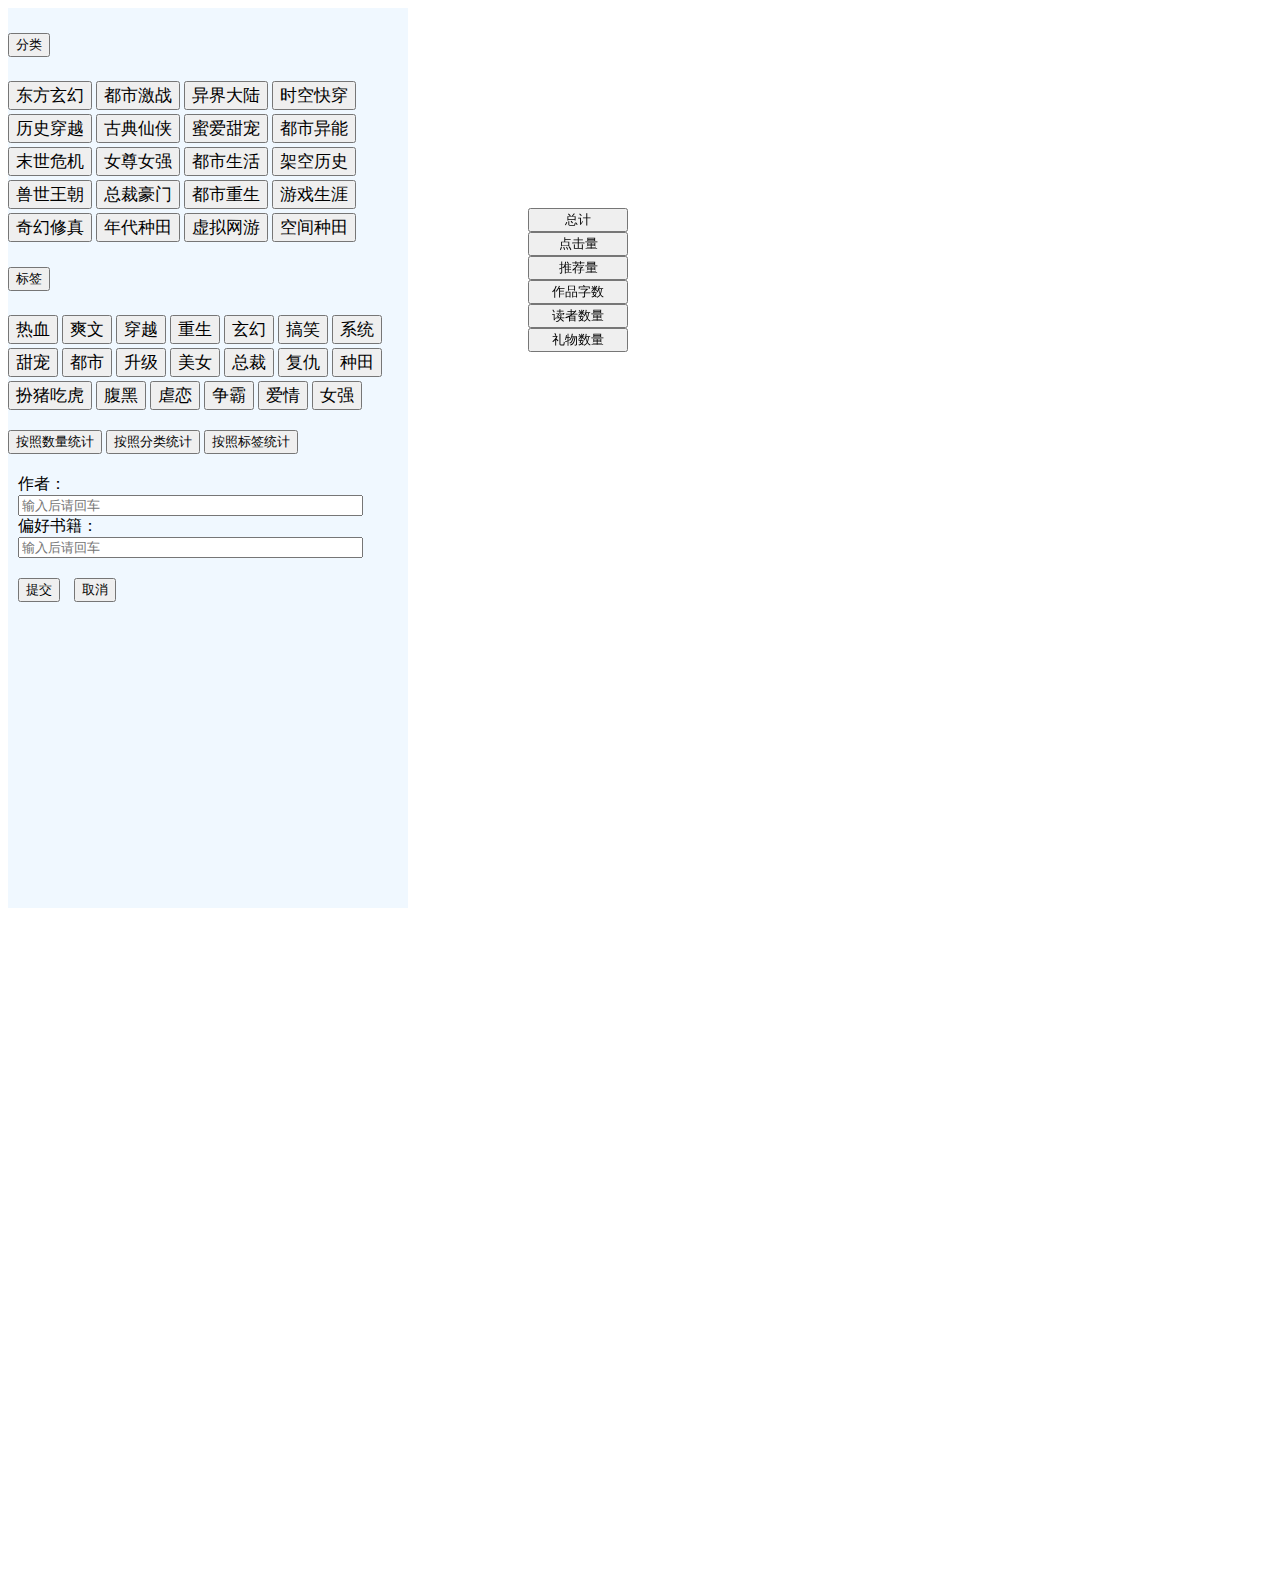
==== commit eafa23e9: "HTML" ====
--- a/templates/index.html
+++ b/templates/index.html
@@ -137,37 +137,16 @@
         <div class="bar" id="barchart">
         </div>
         <div class="foryou container">
-            <div class="row border border-primary my-3">
-                <div class="col text-center bg-primary rounded" style="border: 0;">
-                    <h1 class="font-weight-normal ml-2 my-2 p-3 text-white maylike">你可能喜欢</h1>
+            <div class="recommend" style="visibility: hidden;">
+                <div class="row border border-primary my-3">
+                    <div class="col text-center bg-primary rounded" style="border: 0;">
+                        <h1 class="font-weight-normal ml-2 my-2 p-3 text-white maylike">你可能喜欢</h1>
+                    </div>
                 </div>
-
-
-            </div>
-            <div class="row border border-primary my-3 p-3 rounded">
-                <div class="col innovel">
-                    <div class="novel0"></div>
+                <div class="recommend-contain">
+                    <!--推荐的书放这里-->
                 </div>
-            </div>
-            <div class="row border border-primary my-3 p-3 rounded">
-                <div class="col innovel">
-                    <div class="novel1"></div>
-                </div>
-            </div>
-            <div class="row border border-primary my-3 p-3 rounded">
-                <div class="col innovel">
-                    <div class="novel2"></div>
-                </div>
-            </div>
-            <div class="row border border-primary my-3 p-3 rounded">
-                <div class="col innovel">
-                    <div class="novel3"></div>
-                </div>
-            </div>
-            <div class="row border border-primary my-3 p-3 rounded">
-                <div class="col innovel">
-                    <div class="novel4"></div>
-                </div>
+
             </div>
 
             <script>//post to django
@@ -184,207 +163,21 @@
                     var taon = [];//to chick if the button is clicked
                     for (var i = 0; i < 20; i++) { caon[i] = 0; taon[i] = 0; }
 
-                    $('#category0').click(function () {//选择分类
-                        caon[0]++;
-                        if (caon[0] % 2 == 1) json_data.category.push(0);
-                        else json_data.category.splice(json_data.category.findIndex((value) => value == 0), 1);
-                    })
-                    $('#category1').click(function () {
-                        caon[1]++;
-                        if (caon[1] % 2 == 1) json_data.category.push(1);
-                        else json_data.category.splice(json_data.category.findIndex((value) => value == 1), 1);
-                    })
-                    $('#category2').click(function () {
-                        caon[2]++;
-                        if (caon[2] % 2 == 1) json_data.category.push(2);
-                        else json_data.category.splice(json_data.category.findIndex((value) => value == 2), 1);
-                    })
-                    $('#category3').click(function () {
-                        caon[3]++;
-                        if (caon[3] % 2 == 1) json_data.category.push(3);
-                        else json_data.category.splice(json_data.category.findIndex((value) => value == 3), 1);
-                    })
-                    $('#category4').click(function () {
-                        caon[4]++;
-                        if (caon[4] % 2 == 1) json_data.category.push(4);
-                        else json_data.category.splice(json_data.category.findIndex((value) => value == 4), 1);
-                    })
-                    $('#category5').click(function () {
-                        caon[5]++;
-                        if (caon[5] % 2 == 1) json_data.category.push(5);
-                        else json_data.category.splice(json_data.category.findIndex((value) => value == 5), 1);
-                    })
-                    $('#category6').click(function () {
-                        caon[6]++;
-                        if (caon[6] % 2 == 1) json_data.category.push(6);
-                        else json_data.category.splice(json_data.category.findIndex((value) => value == 6), 1);
-                    })
-                    $('#category7').click(function () {
-                        caon[7]++;
-                        if (caon[7] % 2 == 1) json_data.category.push(7);
-                        else json_data.category.splice(json_data.category.findIndex((value) => value == 7), 1);
-                    })
-                    $('#category8').click(function () {
-                        caon[8]++;
-                        if (caon[8] % 2 == 1) json_data.category.push(8);
-                        else json_data.category.splice(json_data.category.findIndex((value) => value == 8), 1);
-                    })
-                    $('#category9').click(function () {
-                        caon[9]++;
-                        if (caon[9] % 2 == 1) json_data.category.push(9);
-                        else json_data.category.splice(json_data.category.findIndex((value) => value == 9), 1);
-                    })
-                    $('#category10').click(function () {
-                        caon[10]++;
-                        if (caon[10] % 2 == 1) json_data.category.push(10);
-                        else json_data.category.splice(json_data.category.findIndex((value) => value == 10), 1);
-                    })
-                    $('#category11').click(function () {
-                        caon[11]++;
-                        if (caon[11] % 2 == 1) json_data.category.push(11);
-                        else json_data.category.splice(json_data.category.findIndex((value) => value == 11), 1);
-                    })
-                    $('#category12').click(function () {
-                        caon[12]++;
-                        if (caon[12] % 2 == 1) json_data.category.push(12);
-                        else json_data.category.splice(json_data.category.findIndex((value) => value == 12), 1);
-                    })
-                    $('#category13').click(function () {
-                        caon[13]++;
-                        if (caon[13] % 2 == 1) json_data.category.push(13);
-                        else json_data.category.splice(json_data.category.findIndex((value) => value == 13), 1);
-                    })
-                    $('#category14').click(function () {
-                        caon[14]++;
-                        if (caon[14] % 2 == 1) json_data.category.push(14);
-                        else json_data.category.splice(json_data.category.findIndex((value) => value == 14), 1);
-                    })
-                    $('#category15').click(function () {
-                        caon[15]++;
-                        if (caon[15] % 2 == 1) json_data.category.push(15);
-                        else json_data.category.splice(json_data.category.findIndex((value) => value == 15), 1);
-                    })
-                    $('#category16').click(function () {
-                        caon[16]++;
-                        if (caon[16] % 2 == 1) json_data.category.push(16);
-                        else json_data.category.splice(json_data.category.findIndex((value) => value == 16), 1);
-                    })
-                    $('#category17').click(function () {
-                        caon[17]++;
-                        if (caon[17] % 2 == 1) json_data.category.push(17);
-                        else json_data.category.splice(json_data.category.findIndex((value) => value == 17), 1);
-                    })
-                    $('#category18').click(function () {
-                        caon[18]++;
-                        if (caon[18] % 2 == 1) json_data.category.push(18);
-                        else json_data.category.splice(json_data.category.findIndex((value) => value == 18), 1);
-                    })
-                    $('#category19').click(function () {
-                        caon[19]++;
-                        if (caon[19] % 2 == 1) json_data.category.push(19);
-                        else json_data.category.splice(json_data.category.findIndex((value) => value == 19), 1);
-                    })
-
-                    $('#tags0').click(function () {//选择标签
-                        taon[0]++;
-                        if (taon[0] % 2 == 1) json_data.tags.push(0);
-                        else json_data.tags.splice(json_data.tags.findIndex((value) => value == 0), 1);//选择分类
-                    })
-                    $('#tags1').click(function () {
-                        taon[1]++;
-                        if (taon[1] % 2 == 1) json_data.tags.push(1);
-                        else json_data.tags.splice(json_data.tags.findIndex((value) => value == 1), 1);
-                    })
-                    $('#tags2').click(function () {
-                        taon[2]++;
-                        if (taon[2] % 2 == 1) json_data.tags.push(2);
-                        else json_data.tags.splice(json_data.tags.findIndex((value) => value == 2), 1);
-                    })
-                    $('#tags3').click(function () {
-                        taon[3]++;
-                        if (taon[3] % 2 == 1) json_data.tags.push(3);
-                        else json_data.tags.splice(json_data.tags.findIndex((value) => value == 3), 1);
-                    })
-                    $('#tags4').click(function () {
-                        taon[4]++;
-                        if (taon[4] % 2 == 1) json_data.tags.push(4);
-                        else json_data.tags.splice(json_data.tags.findIndex((value) => value == 4), 1);
-                    })
-                    $('#tags5').click(function () {
-                        taon[5]++;
-                        if (taon[5] % 2 == 1) json_data.tags.push(5);
-                        else json_data.tags.splice(json_data.tags.findIndex((value) => value == 5), 1);
-                    })
-                    $('#tags6').click(function () {
-                        taon[6]++;
-                        if (taon[6] % 2 == 1) json_data.tags.push(6);
-                        else json_data.tags.splice(json_data.tags.findIndex((value) => value == 6), 1);
-                    })
-                    $('#tags7').click(function () {
-                        taon[7]++;
-                        if (taon[7] % 2 == 1) json_data.tags.push(7);
-                        else json_data.tags.splice(json_data.tags.findIndex((value) => value == 7), 1);
-                    })
-                    $('#tags8').click(function () {
-                        taon[8]++;
-                        if (taon[8] % 2 == 1) json_data.tags.push(8);
-                        else json_data.tags.splice(json_data.tags.findIndex((value) => value == 8), 1);
-                    })
-                    $('#tags9').click(function () {
-                        taon[9]++;
-                        if (taon[9] % 2 == 1) json_data.tags.push(9);
-                        else json_data.tags.splice(json_data.tags.findIndex((value) => value == 9), 1);
-                    })
-                    $('#tags10').click(function () {
-                        taon[10]++;
-                        if (taon[10] % 2 == 1) json_data.tags.push(10);
-                        else json_data.tags.splice(json_data.tags.findIndex((value) => value == 10), 1);
-                    })
-                    $('#tags11').click(function () {
-                        taon[11]++;
-                        if (taon[11] % 2 == 1) json_data.tags.push(11);
-                        else json_data.tags.splice(json_data.tags.findIndex((value) => value == 11), 1);
-                    })
-                    $('#tags12').click(function () {
-                        taon[12]++;
-                        if (taon[12] % 2 == 1) json_data.tags.push(12);
-                        else json_data.tags.splice(json_data.tags.findIndex((value) => value == 12), 1);
-                    })
-                    $('#tags13').click(function () {
-                        taon[13]++;
-                        if (taon[13] % 2 == 1) json_data.tags.push(13);
-                        else json_data.tags.splice(json_data.tags.findIndex((value) => value == 13), 1);
-                    })
-                    $('#tags14').click(function () {
-                        taon[14]++;
-                        if (taon[14] % 2 == 1) json_data.tags.push(14);
-                        else json_data.tags.splice(json_data.tags.findIndex((value) => value == 14), 1);
-                    })
-                    $('#tags15').click(function () {
-                        taon[15]++;
-                        if (taon[15] % 2 == 1) json_data.tags.push(15);
-                        else json_data.tags.splice(json_data.tags.findIndex((value) => value == 15), 1);
-                    })
-                    $('#tags16').click(function () {
-                        taon[16]++;
-                        if (taon[16] % 2 == 1) json_data.tags.push(16);
-                        else json_data.tags.splice(json_data.tags.findIndex((value) => value == 16), 1);
-                    })
-                    $('#tags17').click(function () {
-                        taon[17]++;
-                        if (taon[17] % 2 == 1) json_data.tags.push(17);
-                        else json_data.tags.splice(json_data.tags.findIndex((value) => value == 17), 1);
-                    })
-                    $('#tags18').click(function () {
-                        taon[18]++;
-                        if (taon[18] % 2 == 1) json_data.tags.push(18);
-                        else json_data.tags.splice(json_data.tags.findIndex((value) => value == 18), 1);
-                    })
-                    $('#tags19').click(function () {
-                        taon[19]++;
-                        if (taon[19] % 2 == 1) json_data.tags.push(19);
-                        else json_data.tags.splice(json_data.tags.findIndex((value) => value == 19), 1);
-                    })
+                    for (let i = 0; i < 20; i++) {
+                        $('#category' + i).click(function () {//选择分类
+                            caon[i]++;
+                            if (caon[i] % 2 == 1) json_data.category.push(i);
+                            else json_data.category.splice(json_data.category.findIndex((value) => value == i), 1);
+                        })
+                    }
+
+                    for (let i = 0; i < 20; i++) {
+                        $('#tags' + i).click(function () {//选择标签
+                            taon[i]++;
+                            if (taon[i] % 2 == 1) json_data.tags.push(i);
+                            else json_data.tags.splice(json_data.tags.findIndex((value) => value == i), 1);//选择分类
+                        })
+                    }
 
                     $('#method0').click(function () { json_data.statisticalMethod = 0; })//选择方式
                     $('#method1').click(function () { json_data.statisticalMethod = 1; })
@@ -408,7 +201,7 @@
                             json_data.authors.push(templike);
                         }
                     })
-                    $(".authors").delegate(".al", "click", function () { var tempdelete = $(this).val(); $(this).remove(); json_data.likes.splice(json_data.likes.findIndex((value) => value == tempdelete), 1); })//点击删除
+                    $(".authors").delegate(".al", "click", function () { var tempdelete = $(this).val(); $(this).remove(); json_data.authors.splice(json_data.authors.findIndex((value) => value == tempdelete), 1); })//点击删除
 
                     $('#remove').click(function () {//取消选择
                         for (var i = 0; i < 20; i++) { caon[i] = 0; taon[i] = 0; }
@@ -495,6 +288,7 @@
                                         }]
                                     });
                                 });
+
                                 //柱状图
                                 myChart1.setOption({
                                     xAxis: {
@@ -529,7 +323,11 @@
                                     }],
                                 });
                                 //推荐小说
+
+                                //显示表
                                 var bookdata = data.recommend_books;
+                                console.log(bookdata)
+                                if (bookdata.length != 0) $(".recommend").css("visibility", "");
                                 console.log(bookdata);
                                 for (var i = 0; i < bookdata.length; i++) {
                                     var pic = bookdata[i].pic_url;
@@ -543,34 +341,40 @@
 
                                     var novel = ".novel" + i;
                                     var htmlContent = `
-                                    <div class="col">
-                                        <div class="row">
-                                            <div class="col-md-4">
-                                                <img class="img" src="${pic}" alt="unknow" width="240px" height="300px">
-                                            </div>
-                                            <div class="col-md-8">
-                                                <a class="h3" target="_blank" href="${hyper}">《${tit}》</a><br>
-                                                <div class="author">
-                                                    <h5>作者：<span>${auth}</span></h5>
-                                                </div>
-                                                <div>
-                                                    <h5>作品简介：</h5>
-                                                    <p>${intr}</p>
-                                                </div>
-                                                <div class="other">
+                                    <div class="row border border-primary my-3 p-3 rounded">
+                                        <div class="col innovel">
+                                            <div class="novel${i}">
+                                                <div class="col">
                                                     <div class="row">
-                                                        <div class="col">
-                                                            <h5>分类：<span>${categ}</span></h5>
+                                                        <div class="col-md-4">
+                                                            <img class="img" src="${pic}" alt="unknow" width="240px" height="300px">
                                                         </div>
-                                                    </div>
-                                                    <div class="row">
-                                                        <div class="col">
-                                                            <h5>更新时间：<span>${updat}</span></h5>
-                                                        </div>
-                                                    </div>
-                                                    <div class="row">
-                                                        <div class="col">
-                                                            <h5>总字数：<span>${words}</span></h5>
+                                                        <div class="col-md-8">
+                                                            <a class="h3" target="_blank" href="${hyper}">《${tit}》</a><br>
+                                                            <div class="author">
+                                                                <h5>作者：<span>${auth}</span></h5>
+                                                            </div>
+                                                            <div>
+                                                                <h5>作品简介：</h5>
+                                                                <p>${intr}</p>
+                                                            </div>
+                                                            <div class="other">
+                                                                <div class="row">
+                                                                    <div class="col">
+                                                                        <h5>分类：<span>${categ}</span></h5>
+                                                                    </div>
+                                                                </div>
+                                                                <div class="row">
+                                                                    <div class="col">
+                                                                        <h5>更新时间：<span>${updat}</span></h5>
+                                                                    </div>
+                                                                </div>
+                                                                <div class="row">
+                                                                    <div class="col">
+                                                                        <h5>总字数：<span>${words}</span></h5>
+                                                                    </div>
+                                                                </div>
+                                                            </div>
                                                         </div>
                                                     </div>
                                                 </div>
@@ -578,7 +382,7 @@
                                         </div>
                                     </div>
                                      `;
-                                    $(novel).html(htmlContent);
+                                    $('.recommend-contain').append(htmlContent);
                                 }
                             }
                         });
